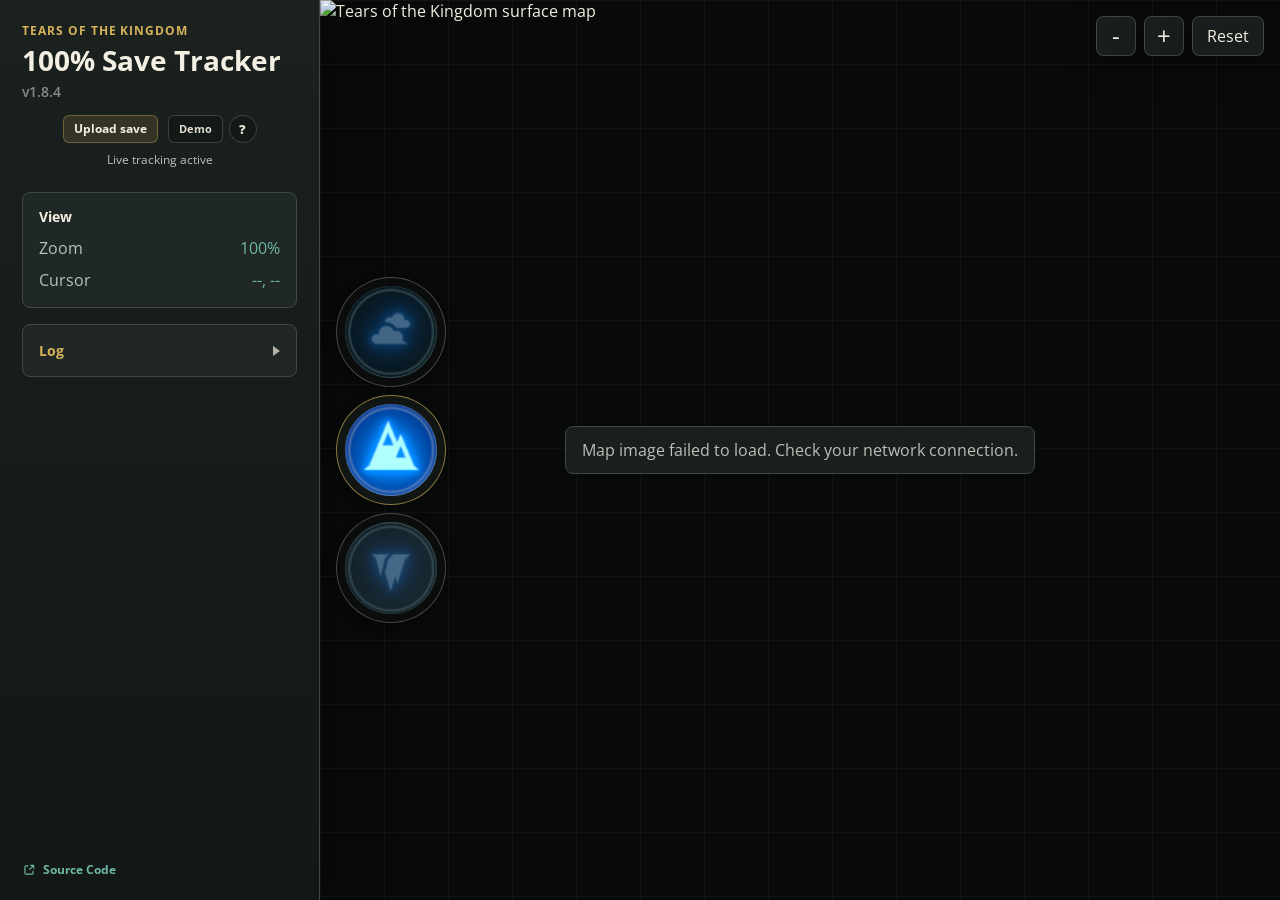
==== docs/index.html @ 4d9183f5 "improve visibility check (1.8.4)" ====
<!doctype html>
<html lang="en">
  <head>
    <meta charset="utf-8">
    <meta name="viewport" content="width=device-width, initial-scale=1">
    <title>100% Save Tracker</title>
    <link rel="icon" href="assets/zd-icons/korok.png">
    <link rel="stylesheet" href="styles.css">
    <script>
      // Optional: GitHub Pages / static mode can enable Python parsing in-browser via Pyodide.
      // You can force-enable with ?pyodide=1
      window.TOTK_USE_PYODIDE = new URLSearchParams(location.search).has("pyodide")
        || location.protocol === "file:"
        || location.hostname.endsWith("github.io");
    </script>
  </head>
  <body>
    <main class="app">
      <aside class="sidebar" aria-label="Map tools">
        <button id="sidebarClose" class="sidebar-close" type="button" aria-label="Close menu" title="Close" hidden aria-hidden="true">
          <span class="sidebar-close-icon" aria-hidden="true"></span>
        </button>
        <div class="brand">
          <p class="eyebrow">Tears of the Kingdom</p>
          <h1>100% Save Tracker</h1>
          <h2>v1.8.4</h2>
          <div class="save-upload">
            <input id="manualSaveInput" type="file" accept=".sav,application/octet-stream">
            <label class="upload-button" for="manualSaveInput">Upload save</label>
            <div class="demo-actions">
              <button id="demoSaveButton" class="demo-button" type="button">Demo</button>
              <button class="demo-help-button" type="button" popovertarget="demoHelp" aria-label="About this tracker" title="About this tracker">?</button>
            </div>
            <div id="demoHelp" class="demo-help-popover" popover>
              <strong>100% Save Tracker</strong>
              <p>Upload a Legend of Zelda: Tears of the Kingdom save file (or try a demo save) to see what's left for 100% including location and much more. This website tracks more than solely what the in-game map tracks</p>
              <div class="demo-help-actions">
                <div class="demo-help-links">
                  <a href="https://github.com/master3243/TOTK-100-live-map" target="_blank" rel="noopener noreferrer">Source Code</a>
                  <a href="https://github.com/master3243/TOTK-100-live-map/issues" target="_blank" rel="noopener noreferrer">Report a problem</a>
                </div>
                <button type="button" popovertarget="demoHelp" popovertargetaction="hide">Close</button>
              </div>
            </div>
            <div id="manualSaveStatus" class="save-upload-status" aria-live="polite">Live tracking active</div>
          </div>
        </div>

        <section class="panel stats" aria-label="Map status">
          <h2>View</h2>
          <dl>
            <div>
              <dt>Zoom</dt>
              <dd id="zoomValue">100%</dd>
            </div>
            <div>
              <dt>Cursor</dt>
              <dd id="cursorValue">--, --</dd>
            </div>
          </dl>
        </section>

        <section class="panel stats live-save-panel" aria-label="Save status">
          <h2>Live Save</h2>
          <dl id="liveSaveList">
            <div data-live-row="status" data-live-pinned="true">
              <dt>Status</dt>
              <dd id="saveStatus">Waiting</dd>
            </div>
            <div data-live-row="version" data-live-pinned="true">
              <dt>Version</dt>
              <dd id="saveVersion">--</dd>
            </div>
            <div data-live-row="quests-main">
              <dt>Main Quests</dt>
              <dd id="questsMainSummary" class="hover-stat" tabindex="0">-- / --</dd>
            </div>
            <div data-live-row="quests-adventure">
              <dt>Side Adventures</dt>
              <dd id="questsAdventureSummary" class="hover-stat" tabindex="0">-- / --</dd>
            </div>
            <div data-live-row="quests-side">
              <dt>Side Quests</dt>
              <dd id="questsSideSummary" class="hover-stat" tabindex="0">-- / --</dd>
            </div>
            <div data-live-row="quests-shrine">
              <dt>Shrine Quests</dt>
              <dd id="questsShrineSummary" class="hover-stat" tabindex="0">-- / --</dd>
            </div>
            <div data-live-row="memories">
              <dt>Memories</dt>
              <dd id="memoriesSummary" class="hover-stat" tabindex="0">-- / --</dd>
            </div>
            <div data-live-row="character-profiles">
              <dt>Character Profiles</dt>
              <dd id="characterProfilesSummary" class="hover-stat" tabindex="0">-- / --</dd>
            </div>
            <div data-live-row="life">
              <dt>Life</dt>
              <dd id="lifeSummary" class="hover-stat" tabindex="0">--</dd>
            </div>
            <div data-live-row="stamina">
              <dt>Stamina</dt>
              <dd id="staminaSummary" class="hover-stat" tabindex="0">--</dd>
            </div>
            <div data-live-row="battery">
              <dt>Battery</dt>
              <dd id="batterySummary" class="hover-stat" tabindex="0">--</dd>
            </div>
            <div data-live-row="completionist">
              <dt>Completionist</dt>
              <dd id="completionistSummary" class="hover-stat" tabindex="0">-- / --</dd>
            </div>
            <div data-live-row="seeds">
              <dt>Seeds</dt>
              <dd id="seedCount">-- / --</dd>
            </div>
            <div data-live-row="koroks">
              <dt>Koroks</dt>
              <dd id="locationCount">-- / --</dd>
            </div>
            <div data-live-row="armor">
              <dt>Armor</dt>
              <dd id="armorInventorySummary" class="hover-stat" tabindex="0">-- / --</dd>
            </div>
            <div data-live-row="armor-upgraded">
              <dt>Armor (★★★★)</dt>
              <dd id="armorUpgradedSummary" class="hover-stat" tabindex="0">-- / --</dd>
            </div>
            <div data-live-row="compendium">
              <dt>Compendium</dt>
              <dd id="compendiumSummary" class="hover-stat" tabindex="0">-- / --</dd>
            </div>
            <div data-live-row="pristine-weapons">
              <dt>Pristine Weapons</dt>
              <dd id="pristineWeaponsSummary" class="hover-stat" tabindex="0">-- / --</dd>
            </div>
            <div data-live-row="recipes">
              <dt>Recipes</dt>
              <dd id="recipesSummary" class="hover-stat" tabindex="0">--</dd>
            </div>
            <div data-live-row="fabrics">
              <dt>Fabrics</dt>
              <dd id="fabricsSummary" class="hover-stat" tabindex="0">-- / --</dd>
            </div>
            <div data-live-row="fabrics-amiibo">
              <dt>Fabrics (Amiibo)</dt>
              <dd id="fabricsAmiiboSummary" class="hover-stat" tabindex="0">-- / --</dd>
            </div>
            <div data-live-row="key-items">
              <dt>Key Items</dt>
              <dd id="keyItemsSummary" class="hover-stat" tabindex="0">-- / --</dd>
            </div>
            <div data-live-row="materials">
              <dt>Materials</dt>
              <dd id="materialsSummary" class="hover-stat" tabindex="0">-- / --</dd>
            </div>
            <div data-live-row="zonai-devices">
              <dt>Zonai Devices</dt>
              <dd id="zonaiDevicesSummary" class="hover-stat" tabindex="0">-- / --</dd>
            </div>
          </dl>
          <div id="liveSaveCompletedToggleRow" class="live-save-completed-toggle-row" hidden>
            <button id="liveSaveCompletedToggle" class="live-save-completed-toggle" type="button" aria-expanded="false">Show completed</button>
          </div>
        </section>

        <section class="panel overlay-panel" aria-label="Overlay options">
          <h2>Overlays</h2>
          <div class="overlay-groups">
            <details class="overlay-group">
              <summary class="group-title">
                <input id="groupPlayer" class="group-toggle" type="checkbox" checked>
                <span>Player</span>
              </summary>
              <div class="check-list">
                <label>
                  <input id="showPlayerLocation" type="checkbox" checked>
                  <span>Current Location</span>
                  <button id="viewPlayer" class="mini-button" type="button" disabled>View</button>
                </label>
                <label>
                  <input id="showPlayerGuide" type="checkbox" checked>
                  <span>Show nearest arrow</span>
                </label>
                <label>
                  <input id="playerAutoPan" type="checkbox" checked>
                  <span>Pan to latest</span>
                </label>
              </div>
            </details>

            <details id="markersMenu" class="overlay-group markers-menu">
              <summary class="group-title">
                <input id="groupCompletion" class="group-toggle" type="checkbox" checked>
                <span>Markers</span>
                <span class="count-badge completion-total-badge" id="completionTotalSummary">-- / --</span>
                <button id="completionEyesToggle" class="show-obtained-toggle group-eye-toggle" type="button" aria-label="Show obtained completion items" aria-pressed="false" title="Show obtained"></button>
              </summary>
              <div class="check-list completion-list">
                <label>
                  <input id="completion-towers" type="checkbox" checked>
                  <span>Towers</span>
                  <span class="count-badge" id="completionCount-towers">0</span>
                </label>
                <label>
                  <input id="completion-shrines" type="checkbox" checked>
                  <span>Shrines</span>
                  <span class="count-badge" id="completionCount-shrines">0</span>
                </label>
                <label>
                  <input id="completion-shrine_chests" type="checkbox" checked>
                  <span>Shrine Chests</span>
                  <span class="count-badge" id="completionCount-shrine_chests">0</span>
                </label>
                <label>
                  <input id="completion-lightroots" type="checkbox" checked>
                  <span>Lightroots</span>
                  <span class="count-badge" id="completionCount-lightroots">0</span>
                </label>
                <label>
                  <input id="completion-caves" type="checkbox" checked>
                  <span>Caves</span>
                  <span class="count-badge" id="completionCount-caves">0</span>
                </label>
                <label>
                  <input id="completion-bubbulfrogs" type="checkbox" checked>
                  <span>Bubbulfrogs</span>
                  <span class="count-badge" id="completionCount-bubbulfrogs">0</span>
                </label>
                <label>
                  <input id="completion-wells" type="checkbox" checked>
                  <span>Wells</span>
                  <span class="count-badge" id="completionCount-wells">0</span>
                </label>
                <label>
                  <input id="completion-chasms" type="checkbox" checked>
                  <span>Chasms</span>
                  <span class="count-badge" id="completionCount-chasms">0</span>
                </label>
                <label>
                  <input id="completion-koroks" type="checkbox" checked>
                  <span>Koroks</span>
                  <span class="count-badge" id="completionCount-koroks">0</span>
                </label>
                <label>
                  <input id="completion-hudson_sign" type="checkbox" checked>
                  <span>Hudson Sign</span>
                  <span class="count-badge" id="completionCount-hudson_sign">0</span>
                </label>
                <label>
                  <input id="completion-hinox" type="checkbox" checked>
                  <span>Hinox</span>
                  <span class="count-badge" id="completionCount-hinox">0</span>
                </label>
                <label>
                  <input id="completion-stone_talus" type="checkbox" checked>
                  <span>Stone Talus</span>
                  <span class="count-badge" id="completionCount-stone_talus">0</span>
                </label>
                <label>
                  <input id="completion-molduga" type="checkbox" checked>
                  <span>Molduga</span>
                  <span class="count-badge" id="completionCount-molduga">0</span>
                </label>
                <label>
                  <input id="completion-flux_construct" type="checkbox" checked>
                  <span>Flux Constructs</span>
                  <span class="count-badge" id="completionCount-flux_construct">0</span>
                </label>
                <label>
                  <input id="completion-frox" type="checkbox" checked>
                  <span>Frox</span>
                  <span class="count-badge" id="completionCount-frox">0</span>
                </label>
                <label>
                  <input id="completion-gleeok" type="checkbox" checked>
                  <span>Gleeok</span>
                  <span class="count-badge" id="completionCount-gleeok">0</span>
                </label>
                <label>
                  <input id="completion-dungeon_bosses" type="checkbox" checked>
                  <span>Dungeon Boss</span>
                  <span class="count-badge" id="completionCount-dungeon_bosses">0</span>
                </label>
                <label>
                  <input id="completion-yiga_schematic" type="checkbox" checked>
                  <span>Yiga Schematic</span>
                  <span class="count-badge" id="completionCount-yiga_schematic">0</span>
                </label>
                <label>
                  <input id="completion-old_map" type="checkbox" checked>
                  <span>Old Map</span>
                  <span class="count-badge" id="completionCount-old_map">0</span>
                </label>
                <label>
                  <input id="completion-armor" type="checkbox" checked>
                  <span>Armor</span>
                  <span class="count-badge" id="completionCount-armor">0</span>
                </label>
                <label>
                  <input id="completion-sage_will" type="checkbox" checked>
                  <span>Sage's Will</span>
                  <span class="count-badge" id="completionCount-sage_will">0</span>
                </label>
                <label>
                  <input id="completion-schema_stone" type="checkbox" checked>
                  <span>Schema Stones</span>
                  <span class="count-badge" id="completionCount-schema_stone">0</span>
                </label>
                <label>
                  <input id="completion-general_locations" type="checkbox" checked>
                  <span>General Locations</span>
                  <span class="count-badge" id="completionCount-general_locations">0</span>
                </label>
              </div>
            </details>
          </div>
        </section>

        <details class="panel log-panel">
          <summary>Log</summary>
          <div id="logEntries" class="log-entries" aria-live="polite"></div>
        </details>
        <a class="project-link sidebar-source-link" href="https://github.com/master3243/TOTK-100-live-map" target="_blank" rel="noopener noreferrer" aria-label="Open TOTK 100 live map source code">
          <svg class="project-link-icon" aria-hidden="true" viewBox="0 0 24 24" focusable="false">
            <path d="M10.0002 5H8.2002C7.08009 5 6.51962 5 6.0918 5.21799C5.71547 5.40973 5.40973 5.71547 5.21799 6.0918C5 6.51962 5 7.08009 5 8.2002V15.8002C5 16.9203 5 17.4801 5.21799 17.9079C5.40973 18.2842 5.71547 18.5905 6.0918 18.7822C6.5192 19 7.07899 19 8.19691 19H15.8031C16.921 19 17.48 19 17.9074 18.7822C18.2837 18.5905 18.5905 18.2839 18.7822 17.9076C19 17.4802 19 16.921 19 15.8031V14M20 9V4M20 4H15M20 4L13 11" />
          </svg>
          <span>Source Code</span>
        </a>
      </aside>

      <section class="map-shell" aria-label="Interactive TOTK map">
        <div class="map-hud-corner">
          <button id="sidebarToggle" class="sidebar-toggle" type="button" aria-label="Open menu" title="Menu">
            <span class="sidebar-toggle-icon" aria-hidden="true"></span>
          </button>
          <div id="nearestCoords" class="nearest-coords-hud" hidden aria-hidden="true"></div>
        </div>
        <div id="sidebarBackdrop" class="sidebar-backdrop" hidden aria-hidden="true"></div>
        <div class="layer-stack" role="group" aria-label="Choose map layer">
          <button class="layer-button layer-sky" type="button" data-layer="sky" aria-label="Sky map" title="Sky"></button>
          <button class="layer-button layer-surface active" type="button" data-layer="surface" aria-label="Surface map" title="Surface"></button>
          <button class="layer-button layer-depths" type="button" data-layer="depths" aria-label="Depths map" title="Depths"></button>
        </div>

        <div class="toolbar" aria-label="Map controls">
          <button class="icon-button" id="zoomOut" type="button" aria-label="Zoom out" title="Zoom out">-</button>
          <button class="icon-button" id="zoomIn" type="button" aria-label="Zoom in" title="Zoom in">+</button>
          <button class="control-button" id="resetView" type="button">Reset</button>
        </div>

        <div id="mapViewport" class="map-viewport" tabindex="0" aria-label="Pan and zoom map">
          <img id="mapImage" alt="Tears of the Kingdom surface map" draggable="false">
          <div id="guideLayer" class="guide-layer" aria-hidden="true"></div>
          <div id="markerLayer" class="marker-layer" aria-hidden="true"></div>
          <div id="mapTooltip" class="map-tooltip" role="tooltip" hidden></div>
          <div id="statTooltip" class="map-tooltip stat-tooltip" role="tooltip" hidden></div>
          <div id="loadingState" class="loading-state">Loading map...</div>
        </div>
      </section>
    </main>

    <div id="saveDropLayer" class="save-drop-layer" hidden aria-hidden="true">
      <div class="save-drop-inner">
        <p class="save-drop-title">Drop save file</p>
        <p class="save-drop-hint">Release to load (e.g. progress.sav)</p>
      </div>
    </div>

    <div id="demoModal" class="modal-backdrop" hidden aria-hidden="true">
      <div class="modal" role="dialog" aria-modal="true" aria-labelledby="demoModalTitle">
        <div class="modal-title" id="demoModalTitle">Load demo save</div>
        <div class="modal-body">
          <div class="demo-save-options" aria-label="Demo save file">
            <label class="demo-save-choice">
              <input type="radio" name="demoSave" value="beginner" data-src="assets/beginner.sav" data-filename="beginner.sav" data-label="Beginner Save">
              <span>Beginner</span>
            </label>
            <label class="demo-save-choice">
              <input type="radio" name="demoSave" value="endgame" data-src="assets/mypause.sav" data-filename="mypause.sav" data-label="Endgame Save (~70%)" checked>
              <span>Endgame Save (~70%)</span>
            </label>
          </div>
          <details class="demo-more">
            <summary>Show more demos</summary>
            <div class="demo-more-list">
              <div class="demo-save-row">
                <label class="demo-save-row-button">
                  <input type="radio" name="demoSave" value="100-1" data-src="assets/100-1.sav" data-filename="100-1.sav" data-label="100-1 Save">
                  <span class="demo-row-title">100-1.sav</span>
                  <span class="demo-row-meta">ShadowOne333 - Jun 27 2023</span>
                  <span class="demo-row-description">Missing 11 icons, 2 materials, 24 pristine weapons.</span>
                </label>
                <a href="https://gbatemp.net/download/the-legend-of-zelda-tears-of-the-kingdom-100-save-file.38083/" target="_blank" rel="noopener noreferrer">Source</a>
              </div>
              <div class="demo-save-row">
                <label class="demo-save-row-button">
                  <input type="radio" name="demoSave" value="100-2" data-src="assets/100-2.sav" data-filename="100-2.sav" data-label="100-2 Save">
                  <span class="demo-row-title">100-2.sav</span>
                  <span class="demo-row-meta">Dominic-Dom - Jun 2 2023</span>
                  <span class="demo-row-description">Missing many armor, 2 icons, 25 pristine weapons, 1 material, 1 key item (korok seeds).</span>
                </label>
                <a href="https://github.com/Dominic-Dom/Zelda-Tears-Of-The-Kingdom-100-Percent-Save" target="_blank" rel="noopener noreferrer">Source</a>
              </div>
              <div class="demo-save-row">
                <label class="demo-save-row-button">
                  <input type="radio" name="demoSave" value="100-3" data-src="assets/100-3.sav" data-filename="100-3.sav" data-label="100-3 Save">
                  <span class="demo-row-title">100-3.sav</span>
                  <span class="demo-row-meta">Either_Try2953 - Apr 21 2025</span>
                  <span class="demo-row-description">Missing 2 materials, 3 pristine weapons.</span>
                </label>
                <a href="https://www.reddit.com/r/yuzu/comments/1k46ke4/zelda_botw_and_totk_100_save_literally_everything/" target="_blank" rel="noopener noreferrer">Source</a>
              </div>
              <div class="demo-save-row">
                <label class="demo-save-row-button">
                  <input type="radio" name="demoSave" value="100-4" data-src="assets/100-4.sav" data-filename="100-4.sav" data-label="100-4 Save">
                  <span class="demo-row-title">100-4.sav</span>
                  <span class="demo-row-meta">SonicMaster 2022 - Aug 16 2023</span>
                  <span class="demo-row-description">Missing 2 materials, 14 pristine weapons, 1 armor, 1 fabric.</span>
                </label>
                <a href="https://www.youtube.com/watch?v=VmaX9AQlam8" target="_blank" rel="noopener noreferrer">Source</a>
              </div>
              <div class="demo-save-row">
                <label class="demo-save-row-button">
                  <input type="radio" name="demoSave" value="100-5" data-src="assets/100-5.sav" data-filename="100-5.sav" data-label="100-5 Save">
                  <span class="demo-row-title">100-5.sav</span>
                  <span class="demo-row-meta">Kiyako - May 13 2024</span>
                  <span class="demo-row-description">Missing 2 icons, 27 pristine weapons, 1 key item (korok seeds).</span>
                </label>
                <a href="https://gamebanana.com/mods/513432" target="_blank" rel="noopener noreferrer">Source</a>
              </div>
              <div class="demo-save-row">
                <label class="demo-save-row-button">
                  <input type="radio" name="demoSave" value="beginner-2" data-src="assets/beginner-2.sav" data-filename="beginner-2.sav" data-label="Beginner 2 Save">
                  <span class="demo-row-title">beginner-2.sav</span>
                  <span class="demo-row-meta">SenseiDakara - May 20 2023</span>
                  <span class="demo-row-description">Super map and max life/stamina, but little else.</span>
                </label>
                <a href="https://www.nexusmods.com/legendofzeldatearsofthekingdom/mods/7" target="_blank" rel="noopener noreferrer">Source</a>
              </div>
              <div class="demo-save-row">
                <label class="demo-save-row-button">
                  <input type="radio" name="demoSave" value="hacked-1" data-src="assets/hacked-1.sav" data-filename="hacked-1.sav" data-label="Hacked Save">
                  <span class="demo-row-title">hacked-1.sav</span>
                  <span class="demo-row-meta">totkguy - May 29 2023</span>
                  <span class="demo-row-description">Hacked; all shrines/map, max life/stamina/fabrics, little else.</span>
                </label>
                <a href="https://gbatemp.net/threads/totk-pretty-much-100-savefile-noone-has-really-uploaded-one-so-thought-i-would.633684/" target="_blank" rel="noopener noreferrer">Source</a>
              </div>
            </div>
          </details>
        </div>
        <div class="modal-actions">
          <button id="demoModalConfirm" class="upload-button" type="button">Load demo</button>
          <button id="demoModalCancel" class="control-button" type="button">Cancel</button>
        </div>
      </div>
    </div>

    <div id="saveLoadingOverlay" class="save-loading-overlay" hidden aria-hidden="true">
      <div class="save-loading-card" role="status" aria-live="polite">Loading</div>
    </div>

    <script src="frontend/dom.js"></script>
    <script src="frontend/state.js"></script>
    <script src="frontend/save-client.js"></script>
    <script src="frontend/log-client.js"></script>
    <script src="frontend/tooltip-utils.js"></script>
    <script src="frontend/core.js"></script>
    <script src="frontend/tooltip-content.js"></script>
    <script src="frontend/tooltip-controller.js"></script>
    <script src="frontend/ui-shell.js"></script>
    <script src="frontend/map-renderer.js"></script>
    <script src="frontend/summary.js"></script>
    <script src="frontend/save-flow.js"></script>
    <script src="frontend/save-events.js"></script>
    <script src="frontend/app.js"></script>
  </body>
</html>
---- docs/styles.css ----
@import url("https://fonts.googleapis.com/css2?family=Open+Sans:wght@400;600;700&display=swap");

:root {
  --bg: #101312;
  --panel: #1b211f;
  --panel-2: #232b28;
  --line: #3c4944;
  --text: #f3efe2;
  --muted: #b9c1b8;
  --accent: #d7b35a;
  --accent-2: #6db7a7;
  --shadow: 0 18px 60px rgba(0, 0, 0, 0.38);
  --svg-icon-filter: invert(90%) sepia(51%) saturate(731%) hue-rotate(359deg) brightness(89%) contrast(104%)
    drop-shadow(-1px -1px 0px #000000)
    drop-shadow(1px -1px 0px #000000)
    drop-shadow(1px 1px 0px #000000)
    drop-shadow(-1px 1px 0px #000000);
}

* {
  box-sizing: border-box;
}

html,
body {
  height: 100%;
}

body {
  margin: 0;
  overflow: hidden;
  background: var(--bg);
  color: var(--text);
  font-family: "Open Sans", sans-serif;
}

body.materials-body {
  --materials-sticky-header-height: 218px;
  overflow: auto;
}

.no-save-loaded .live-save-panel,
.no-save-loaded .overlay-panel {
  display: none;
}

button {
  border: 0;
  color: inherit;
  font: inherit;
}

.app {
  display: grid;
  grid-template-columns: 320px minmax(0, 1fr);
  height: 100vh;
  min-height: 540px;
}

.sidebar {
  display: flex;
  flex-direction: column;
  gap: 16px;
  padding: 22px;
  overflow: auto;
  border-right: 1px solid var(--line);
  background: linear-gradient(180deg, #1a211f 0%, #131715 100%);
  box-shadow: var(--shadow);
  z-index: 2;
}

.sidebar-close {
  display: none;
}

.brand {
  padding-bottom: 8px;
}

.eyebrow {
  margin: 0 0 6px;
  color: var(--accent);
  font-size: 12px;
  font-weight: 700;
  letter-spacing: 0.08em;
  text-transform: uppercase;
}

h1,
h2,
p {
  margin: 0;
}

h1 {
  font-size: 28px;
  line-height: 1.1;
}

.brand h2 {
  margin-top: 8px;
  color: rgba(185, 193, 184, 0.68);
  font-weight: 600;
}

h2 {
  margin-bottom: 12px;
  font-size: 14px;
  line-height: 1.2;
}

.project-link {
  display: inline-flex;
  align-items: center;
  gap: 7px;
  color: var(--accent-2);
  font-size: 12px;
  font-weight: 700;
  text-decoration: none;
}

.project-link:hover {
  color: var(--accent);
}

.project-link-icon {
  width: 14px;
  height: 14px;
  fill: none;
  stroke: currentColor;
  stroke-width: 2;
  stroke-linecap: round;
  stroke-linejoin: round;
}

.sidebar-source-link {
  align-self: flex-start;
  margin-top: auto;
}

.panel {
  padding: 16px;
  border: 1px solid var(--line);
  border-radius: 8px;
  background: rgba(35, 43, 40, 0.78);
}

.overlay-groups {
  display: grid;
  gap: 14px;
}

.overlay-group {
  display: grid;
  gap: 9px;
}

.group-title {
  display: flex;
  align-items: center;
  gap: 6px;
  color: var(--accent);
  cursor: pointer;
  font-size: 12px;
  font-weight: 700;
  letter-spacing: 0.08em;
  text-transform: uppercase;
}

.overlay-group > summary.group-title {
  list-style: none;
}

.overlay-group > summary.group-title::-webkit-details-marker {
  display: none;
}

.overlay-group > summary.group-title::before {
  content: "";
  width: 0;
  height: 0;
  border-left: 6px solid rgba(243, 239, 226, 0.7);
  border-top: 4px solid transparent;
  border-bottom: 4px solid transparent;
  transform: rotate(0deg);
  transition: transform 160ms ease, border-left-color 160ms ease;
  margin-left: 2px;
  margin-right: 6px;
  flex: 0 0 auto;
  order: 1;
}

.overlay-group[open] > summary.group-title::before {
  transform: rotate(90deg);
  border-left-color: rgba(215, 179, 90, 0.95);
}

.markers-menu.menu-glow {
  animation: markers-menu-glow 1200ms ease-out;
}

@keyframes markers-menu-glow {
  0%,
  100% {
    filter: none;
  }

  18% {
    filter: drop-shadow(0 0 12px rgba(251, 204, 74, 0.78));
  }

  45% {
    filter: drop-shadow(0 0 18px rgba(91, 217, 151, 0.72));
  }
}

.group-title .group-toggle {
  order: 0;
}

.group-title > span:not(.count-badge) {
  flex: 1;
  order: 2;
}

.group-title > .count-badge {
  flex: 0 0 auto;
  order: 3;
}

.group-title > button {
  order: 4;
}

.group-toggle {
  width: 15px;
  height: 15px;
  margin: 0;
  accent-color: var(--accent);
}

.overlay-group .check-list {
  margin-top: 9px;
}

.overlay-group:not([open]) .group-eye-toggle {
  display: none;
}

.overlay-panel {
  padding-right: 4px;
}

.markers-menu .check-list label {
  font-size: 13px;
}

.markers-menu .check-list label span:first-of-type {
  flex: 1 1 68%;
  min-width: 0;
}

.markers-menu .check-list label .count-badge {
  flex: 0 0 auto;
  min-width: 80px;
  text-align: center;
}

.markers-menu .check-list label .show-obtained-toggle {
  flex: 0 0 auto;
}

.markers-menu .completion-list .count-badge {
  font-size: 10px;
}

.check-list {
  display: grid;
  gap: 10px;
}

.check-list label {
  display: flex;
  align-items: center;
  gap: 4px;
  color: var(--muted);
  font-size: 14px;
  line-height: 1.25;
}

.check-list label span {
  flex: 1;
}

.check-list input {
  width: 16px;
  height: 16px;
  accent-color: var(--accent);
}

.mini-button {
  min-width: 46px;
  height: 24px;
  padding: 0 8px;
  border: 1px solid rgba(243, 239, 226, 0.2);
  border-radius: 6px;
  background: rgba(18, 23, 21, 0.92);
  color: var(--text);
  cursor: pointer;
  font-size: 12px;
}

.mini-button:disabled {
  cursor: default;
  opacity: 0.42;
}

.brand .save-upload {
  margin-top: 14px;
}

.save-upload {
  display: grid;
  grid-template-columns: auto auto;
  gap: 8px 10px;
  align-items: center;
  justify-content: center;
  margin-top: 0;
}

.awaiting-manual-save .save-upload {
  position: relative;
  padding: 10px 10px 12px;
  margin: -10px -10px 0;
  border-radius: 12px;
}

.awaiting-manual-save .save-upload::before {
  content: "";
  position: absolute;
  inset: 0;
  border-radius: 12px;
  pointer-events: none;
  box-shadow:
    0 0 0 1px rgba(215, 179, 90, 0.28),
    0 0 22px rgba(215, 179, 90, 0.26),
    0 0 46px rgba(215, 179, 90, 0.18);
  animation: manualSaveGlow 1.9s ease-in-out infinite;
}

@keyframes manualSaveGlow {
  0% { opacity: 0.55; }
  50% { opacity: 1; }
  100% { opacity: 0.55; }
}

.save-upload input[type="file"] {
  position: absolute;
  width: 1px;
  height: 1px;
  overflow: hidden;
  clip: rect(0 0 0 0);
  white-space: nowrap;
}

.upload-button {
  display: inline-flex;
  align-items: center;
  justify-content: center;
  min-height: 28px;
  padding: 0 10px;
  border: 1px solid rgba(215, 179, 90, 0.36);
  border-radius: 6px;
  background: rgba(215, 179, 90, 0.14);
  color: var(--text);
  cursor: pointer;
  font-size: 12px;
  font-weight: 700;
}

.upload-button:hover {
  border-color: rgba(215, 179, 90, 0.55);
  background: rgba(215, 179, 90, 0.2);
}

.save-upload-status {
  grid-column: 1 / -1;
  min-width: 0;
  text-align: center;
  color: var(--muted);
  font-size: 12px;
  overflow-wrap: anywhere;
}

.save-loading .save-upload-status::before {
  content: "";
  display: inline-block;
  width: 10px;
  height: 10px;
  margin-right: 8px;
  border-radius: 50%;
  border: 2px solid rgba(243, 239, 226, 0.28);
  border-top-color: rgba(215, 179, 90, 0.95);
  vertical-align: -1px;
  animation: spin 0.9s linear infinite;
}

@keyframes spin {
  to { transform: rotate(360deg); }
}

.save-loading .upload-button,
.save-loading .demo-button {
  opacity: 0.65;
  cursor: default;
  pointer-events: none;
}

.save-loading-overlay {
  position: fixed;
  inset: 0;
  z-index: 140000;
  display: none;
  place-items: center;
  background: rgba(10, 12, 11, 0.35);
  backdrop-filter: blur(1.5px);
}

.save-loading .save-loading-overlay {
  display: grid;
}

.save-loading-overlay[hidden] {
  display: none !important;
}

.save-loading-card {
  padding: 14px 18px;
  border-radius: 12px;
  border: 1px solid rgba(215, 179, 90, 0.28);
  background: rgba(18, 23, 21, 0.88);
  box-shadow:
    0 0 0 1px rgba(0, 0, 0, 0.65),
    0 14px 46px rgba(0, 0, 0, 0.35),
    0 0 22px rgba(215, 179, 90, 0.18);
  color: rgba(243, 239, 226, 0.95);
  font-size: 14px;
  font-weight: 700;
  letter-spacing: 0.08em;
  text-transform: uppercase;
}

.demo-button {
  display: inline-flex;
  align-items: center;
  justify-content: center;
  min-height: 28px;
  padding: 0 10px;
  width: fit-content;
  border: 1px solid rgba(243, 239, 226, 0.18);
  border-radius: 6px;
  background: rgba(18, 23, 21, 0.7);
  color: rgba(243, 239, 226, 0.92);
  cursor: pointer;
  font-size: 11px;
  font-weight: 700;
}

.demo-button:hover {
  border-color: rgba(243, 239, 226, 0.28);
  background: rgba(18, 23, 21, 0.82);
}

.demo-actions {
  display: inline-flex;
  align-items: center;
  gap: 6px;
}

.demo-help-button {
  display: inline-flex;
  align-items: center;
  justify-content: center;
  width: 28px;
  height: 28px;
  border: 1px solid rgba(243, 239, 226, 0.18);
  border-radius: 50%;
  background: rgba(18, 23, 21, 0.7);
  color: rgba(243, 239, 226, 0.92);
  cursor: help;
  font-size: 13px;
  font-weight: 800;
}

.demo-help-button:hover,
.demo-help-button:focus-visible {
  border-color: rgba(215, 179, 90, 0.48);
  background: rgba(215, 179, 90, 0.14);
  outline: none;
}

.demo-help-popover {
  max-width: min(340px, calc(100vw - 24px));
  padding: 12px 14px;
  border: 1px solid rgba(215, 179, 90, 0.32);
  border-radius: 8px;
  background: rgba(18, 23, 21, 0.96);
  box-shadow: 0 16px 44px rgba(0, 0, 0, 0.38);
  color: var(--text);
  font-size: 13px;
  line-height: 1.45;
}

.demo-help-popover::backdrop {
  background: rgba(0, 0, 0, 0.48);
}

.demo-help-popover strong {
  display: block;
  margin-bottom: 6px;
  color: var(--accent);
}

.demo-help-actions {
  display: flex;
  align-items: flex-end;
  justify-content: space-between;
  gap: 14px;
  margin-top: 14px;
  padding-top: 10px;
  border-top: 1px solid rgba(243, 239, 226, 0.1);
}

.demo-help-actions button {
  display: inline-flex;
  align-items: center;
  justify-content: center;
  min-height: 28px;
  padding: 0 10px;
  border: 1px solid rgba(243, 239, 226, 0.18);
  border-radius: 6px;
  background: rgba(10, 12, 11, 0.42);
  color: rgba(243, 239, 226, 0.92);
  cursor: pointer;
  font-size: 12px;
  font-weight: 700;
  text-decoration: none;
}

.demo-help-actions button:hover {
  border-color: rgba(215, 179, 90, 0.48);
  background: rgba(215, 179, 90, 0.14);
}

.demo-help-links {
  display: flex;
  flex-direction: column;
  gap: 5px;
  min-width: 0;
}

.demo-help-links a {
  width: fit-content;
  color: #79b8ff;
  font-size: 11px;
  font-weight: 700;
  line-height: 1.2;
  text-decoration: none;
}

.demo-help-links a:hover {
  color: #a8d1ff;
  text-decoration: underline;
}

/* Simple modal */
.modal-backdrop {
  position: fixed;
  inset: 0;
  z-index: 120000;
  display: grid;
  place-items: center;
  padding: 18px;
  background: rgba(0, 0, 0, 0.55);
}

.modal-backdrop[hidden] {
  display: none !important;
}

.modal {
  width: min(560px, 92vw);
  border-radius: 12px;
  border: 1px solid rgba(243, 239, 226, 0.16);
  background: #151c1a;
  box-shadow: 0 18px 60px rgba(0, 0, 0, 0.6);
  padding: 14px;
  -webkit-font-smoothing: auto;
  -moz-osx-font-smoothing: auto;
  text-rendering: geometricPrecision;
}

.modal-title {
  font-size: 16px;
  font-weight: 800;
  color: var(--accent);
  margin-bottom: 8px;
}

.modal-body {
  font-size: 13px;
  color: var(--text);
  line-height: 1.4;
}

.modal-body code {
  color: rgba(243, 239, 226, 0.92);
}

.demo-save-options {
  display: grid;
  grid-template-columns: repeat(2, minmax(0, 1fr));
  gap: 8px;
}

.demo-save-choice {
  min-height: 54px;
  display: grid;
  grid-template-columns: auto 1fr;
  align-items: center;
  gap: 8px;
  padding: 8px;
  border: 1px solid rgba(243, 239, 226, 0.14);
  border-radius: 8px;
  background: rgba(243, 239, 226, 0.04);
  color: rgba(243, 239, 226, 0.88);
  cursor: pointer;
}

.demo-save-choice:hover,
.demo-save-choice:focus-within,
.demo-save-choice:has(input:checked) {
  border-color: rgba(251, 204, 74, 0.72);
  background: rgba(251, 204, 74, 0.12);
  color: rgba(255, 248, 224, 0.98);
}

.demo-save-choice span {
  min-width: 0;
  font-size: 13px;
  font-weight: 800;
  line-height: 1.15;
}

.demo-save-choice input,
.demo-save-row-button input {
  margin: 0;
  accent-color: var(--accent);
}

.demo-more {
  margin-top: 10px;
}

.demo-more summary {
  cursor: pointer;
  color: rgba(251, 204, 74, 0.92);
  font-size: 12px;
  font-weight: 800;
}

.demo-more-list {
  margin-top: 8px;
  display: grid;
  gap: 6px;
  max-height: min(44vh, 360px);
  overflow: auto;
  padding-right: 2px;
}

.demo-save-row {
  display: grid;
  grid-template-columns: 1fr auto;
  gap: 8px;
  align-items: center;
  padding: 8px;
  border: 1px solid rgba(243, 239, 226, 0.12);
  border-radius: 8px;
  background: rgba(243, 239, 226, 0.035);
}

.demo-save-row:hover,
.demo-save-row:focus-within,
.demo-save-row:has(input:checked) {
  border-color: rgba(251, 204, 74, 0.72);
  background: rgba(251, 204, 74, 0.12);
}

.demo-save-row-button {
  min-width: 0;
  padding: 0;
  border: 0;
  background: transparent;
  color: rgba(243, 239, 226, 0.9);
  text-align: left;
  cursor: pointer;
  display: grid;
  grid-template-columns: auto 1fr;
  column-gap: 8px;
  align-items: start;
}

.demo-save-row-button:hover .demo-row-title,
.demo-save-row-button:focus-within .demo-row-title,
.demo-save-row-button:has(input:checked) .demo-row-title {
  color: var(--accent);
}

.demo-save-row-button .demo-row-title,
.demo-save-row-button .demo-row-meta,
.demo-save-row-button .demo-row-description {
  grid-column: 2;
}

.demo-row-title,
.demo-row-meta,
.demo-row-description {
  display: block;
}

.demo-row-title {
  font-size: 12px;
  font-weight: 800;
}

.demo-row-meta,
.demo-row-description {
  margin-top: 2px;
  font-size: 11px;
  line-height: 1.25;
  color: rgba(243, 239, 226, 0.68);
}

.demo-save-row a {
  color: rgba(251, 204, 74, 0.9);
  font-size: 11px;
  font-weight: 800;
  text-decoration: none;
}

.demo-save-row a:hover {
  text-decoration: underline;
}

.modal-actions {
  margin-top: 14px;
  display: flex;
  justify-content: center;
  gap: 10px;
}

.modal-actions .control-button,
.modal-actions .upload-button {
  height: 24px;
  line-height: 24px;
  min-height: 0;
  padding: 0 9px;
  font-size: 11px;
}

@media (max-width: 460px) {
  .demo-save-options {
    grid-template-columns: 1fr;
  }

  .demo-save-choice {
    min-height: 38px;
  }

  .demo-save-row {
    grid-template-columns: 1fr;
  }
}

body.save-drop-active {
  cursor: copy;
}

.save-drop-layer {
  position: fixed;
  inset: 0;
  z-index: 100000;
  display: grid;
  place-items: center;
  padding: 28px;
  box-sizing: border-box;
  background: rgba(6, 10, 9, 0.88);
  border: 4px dashed rgba(215, 179, 90, 0.85);
  margin: 16px;
  border-radius: 14px;
  box-shadow:
    inset 0 0 0 1px rgba(255, 255, 255, 0.06),
    0 0 0 9999px rgba(0, 0, 0, 0.45);
  color: var(--text);
  pointer-events: auto;
}

.save-drop-layer[hidden] {
  display: none !important;
}

.save-drop-inner {
  max-width: 420px;
  text-align: center;
}

.save-drop-title {
  margin: 0 0 8px;
  font-size: 22px;
  font-weight: 700;
  color: var(--accent);
  letter-spacing: 0.02em;
}

.save-drop-hint {
  margin: 0;
  font-size: 14px;
  color: var(--muted);
  line-height: 1.4;
}

.count-badge {
  min-width: 32px;
  padding: 2px 7px;
  border: 1px solid rgba(109, 183, 167, 0.34);
  border-radius: 999px;
  background: rgba(109, 183, 167, 0.12);
  color: var(--accent-2);
  font-size: 12px;
  font-variant-numeric: tabular-nums;
  font-weight: 700;
  line-height: 1.2;
  text-align: center;
}

.completion-list .count-badge {
  min-width: 0;
  white-space: nowrap;
  font-size: 11px;
  padding: 2px 6px;
}

.completion-list label .count-badge {
  margin-left: auto;
}

.completion-list label .show-obtained-toggle {
  margin-left: 2px;
}

.completion-total-badge {
  font-size: 11px;
  padding: 2px 8px;
  opacity: 0.95;
}

.group-title .completion-total-badge {
  margin-left: 0;
}

.completion-total-badge + .group-eye-toggle {
  margin-left: 0;
}

.show-obtained-toggle {
  position: relative;
  width: 22px;
  height: 20px;
  padding: 0;
  border: 1px solid rgba(243, 239, 226, 0.18);
  border-radius: 6px;
  background: rgba(18, 23, 21, 0.8);
  cursor: pointer;
  flex: 0 0 auto;
}

.show-obtained-toggle::before {
  content: "";
  position: absolute;
  left: 5px;
  top: 6px;
  width: 10px;
  height: 6px;
  border: 1.5px solid currentColor;
  border-radius: 50%;
  color: rgba(243, 239, 226, 0.72);
}

.show-obtained-toggle::after {
  content: "";
  position: absolute;
  left: 4px;
  top: 10px;
  width: 14px;
  height: 1.5px;
  border-radius: 999px;
  background: rgba(243, 239, 226, 0.82);
  transform: rotate(-38deg);
  transform-origin: center;
}

.show-obtained-toggle.active {
  border-color: rgba(109, 183, 167, 0.48);
  background: rgba(109, 183, 167, 0.16);
}

.show-obtained-toggle.active::after {
  display: none;
}

.show-obtained-toggle:disabled {
  cursor: default;
  opacity: 0.35;
}

.group-eye-toggle {
  margin-left: 8px;
  width: 24px;
  height: 22px;
  border-color: rgba(243, 239, 226, 0.22);
  background: rgba(18, 23, 21, 0.65);
}

.group-eye-toggle::before {
  left: 6px;
  top: 7px;
}

.group-eye-toggle::after {
  left: 5px;
  top: 11px;
}

.completion-list label.completion-row-complete {
  color: #8fdfaa;
}

.completion-list label.completion-row-complete .count-badge {
  border-color: rgba(120, 210, 150, 0.45);
  background: rgba(80, 160, 110, 0.18);
  color: #b8f0cc;
}

.completion-list label.completion-row-incomplete {
  color: #f0a0a0;
}

.completion-list label.completion-row-incomplete .count-badge {
  border-color: rgba(230, 120, 120, 0.45);
  background: rgba(200, 70, 70, 0.16);
  color: #ffc8c8;
}

.log-panel summary {
  color: var(--accent);
  cursor: pointer;
  font-size: 14px;
  font-weight: 700;
}

.log-panel > summary {
  display: flex;
  align-items: center;
  gap: 10px;
  list-style: none;
}

.log-panel > summary::-webkit-details-marker {
  display: none;
}

.log-panel > summary::after {
  content: "";
  width: 0;
  height: 0;
  border-left: 7px solid rgba(243, 239, 226, 0.7);
  border-top: 5px solid transparent;
  border-bottom: 5px solid transparent;
  transform: rotate(0deg);
  transition: transform 160ms ease, border-left-color 160ms ease;
  margin-left: auto;
  flex: 0 0 auto;
}

.log-panel[open] > summary::after {
  transform: rotate(90deg);
  border-left-color: rgba(215, 179, 90, 0.95);
}

.log-entries {
  display: grid;
  gap: 7px;
  max-height: 220px;
  margin-top: 12px;
  overflow: auto;
  color: var(--muted);
  font-size: 12px;
  line-height: 1.35;
}

.log-entry {
  display: grid;
  grid-template-columns: 58px minmax(0, 1fr);
  gap: 8px;
  padding-bottom: 7px;
  border-bottom: 1px solid rgba(185, 193, 184, 0.14);
}

.log-time {
  color: var(--accent-2);
  font-variant-numeric: tabular-nums;
}

.stats dl {
  display: grid;
  gap: 10px;
  margin: 0;
}

.stats div {
  position: relative;
  display: flex;
  justify-content: space-between;
  gap: 12px;
}

.stats dt {
  color: var(--muted);
}

.stats dd {
  margin: 0;
  color: var(--accent-2);
  font-variant-numeric: tabular-nums;
}

.stats dd.hover-stat {
  cursor: help;
  text-decoration: underline dotted color-mix(in srgb, var(--accent-2) 60%, transparent);
  text-underline-offset: 3px;
}

.stats dd.hover-stat.stat-link {
  cursor: pointer;
  text-decoration-style: solid;
}

.stats dd.hover-stat.stat-danger {
  color: #ff8a8a;
  font-weight: 800;
}

.stats dd.hover-stat.tooltip-pinned-owner {
  color: var(--accent);
  text-decoration-style: solid;
}

.stats dd.hover-stat.tooltip-pinned-owner::after {
  content: none;
}

.live-save-panel dl {
  gap: 8px;
}

.live-save-panel [data-live-row] {
  min-height: 20px;
}

.live-save-completed-toggle-row {
  display: block !important;
}

.live-save-completed-toggle-row[hidden] {
  display: none !important;
}

.live-save-panel .live-save-row-complete {
  padding-left: 10px;
  opacity: 0.9;
}

.live-save-panel .live-save-row-collapsed {
  display: none !important;
}

.live-save-panel .live-save-row-complete::before {
  content: "";
  position: absolute;
  left: 0;
  top: 3px;
  bottom: 3px;
  width: 4px;
  border-radius: 999px;
  background:
    radial-gradient(circle at 30% 25%, rgba(255, 242, 172, 0.95) 0 1px, transparent 1.4px),
    radial-gradient(circle at 62% 58%, rgba(122, 236, 196, 0.8) 0 1px, transparent 1.5px),
    linear-gradient(180deg, rgba(251, 204, 74, 0.95), rgba(108, 235, 190, 0.68));
  box-shadow: 0 0 8px rgba(251, 204, 74, 0.28);
}

.live-save-panel .live-save-row-complete dt,
.live-save-panel .live-save-row-complete dd {
  color: rgba(209, 236, 209, 0.82);
}

.live-save-panel .live-save-row-action {
  cursor: pointer;
  border-radius: 6px;
}

.live-save-panel .live-save-row-action dd::after {
  content: "";
  display: inline-block;
  width: 15px;
  height: 15px;
  margin-left: 6px;
  background: currentColor;
  color: var(--accent-2);
  -webkit-mask: url("data:image/svg+xml,%3Csvg viewBox='0 0 24 24' xmlns='http://www.w3.org/2000/svg'%3E%3Cpath d='M10.0002 5H8.2002C7.08009 5 6.51962 5 6.0918 5.21799C5.71547 5.40973 5.40973 5.71547 5.21799 6.0918C5 6.51962 5 7.08009 5 8.2002V15.8002C5 16.9203 5 17.4801 5.21799 17.9079C5.40973 18.2842 5.71547 18.5905 6.0918 18.7822C6.5192 19 7.07899 19 8.19691 19H15.8031C16.921 19 17.48 19 17.9074 18.7822C18.2837 18.5905 18.5905 18.2839 18.7822 17.9076C19 17.4802 19 16.921 19 15.8031V14M20 9V4M20 4H15M20 4L13 11' fill='none' stroke='black' stroke-width='1.8' stroke-linecap='round' stroke-linejoin='round'/%3E%3C/svg%3E") center / contain no-repeat;
  mask: url("data:image/svg+xml,%3Csvg viewBox='0 0 24 24' xmlns='http://www.w3.org/2000/svg'%3E%3Cpath d='M10.0002 5H8.2002C7.08009 5 6.51962 5 6.0918 5.21799C5.71547 5.40973 5.40973 5.71547 5.21799 6.0918C5 6.51962 5 7.08009 5 8.2002V15.8002C5 16.9203 5 17.4801 5.21799 17.9079C5.40973 18.2842 5.71547 18.5905 6.0918 18.7822C6.5192 19 7.07899 19 8.19691 19H15.8031C16.921 19 17.48 19 17.9074 18.7822C18.2837 18.5905 18.5905 18.2839 18.7822 17.9076C19 17.4802 19 16.921 19 15.8031V14M20 9V4M20 4H15M20 4L13 11' fill='none' stroke='black' stroke-width='1.8' stroke-linecap='round' stroke-linejoin='round'/%3E%3C/svg%3E") center / contain no-repeat;
  transform: translateY(2px);
}

.live-save-panel .live-save-row-danger {
  margin-inline: -8px;
  padding: 7px 8px;
  border: 1px solid rgba(255, 138, 138, 0.42);
  background: rgba(255, 93, 93, 0.15);
  box-shadow: inset 3px 0 0 rgba(255, 138, 138, 0.9);
}

.live-save-panel .live-save-row-danger dt,
.live-save-panel .live-save-row-danger dd {
  color: #ffb1a8;
}

.live-save-completed-toggle {
  display: inline-flex;
  align-items: center;
  gap: 6px;
  margin-top: 2px;
  padding: 0;
  border: 0;
  background: transparent;
  color: var(--accent-2);
  cursor: pointer;
  font-size: 12px;
  font-weight: 700;
}

.materials-page {
  min-height: 100vh;
  padding: 28px;
  color: var(--text);
  background: var(--bg);
}

.materials-table-actions {
  display: flex;
  align-items: center;
  justify-content: space-between;
  gap: 12px;
  margin: 0 0 12px;
}

.materials-show-all-toggle {
  display: inline-flex;
  align-items: center;
  gap: 8px;
  color: var(--muted);
  font-size: 0.95rem;
}

.materials-show-all-toggle input {
  accent-color: var(--accent-2);
}

.materials-copy-button {
  min-height: 32px;
  padding: 0 11px;
  border: 1px solid rgba(215, 179, 90, 0.32);
  border-radius: 8px;
  background: rgba(215, 179, 90, 0.12);
  color: var(--text);
  cursor: pointer;
  font-size: 12px;
  font-weight: 700;
}

.materials-copy-button:hover {
  border-color: rgba(215, 179, 90, 0.5);
  background: rgba(215, 179, 90, 0.18);
}

.materials-sticky-top {
  position: sticky;
  top: 0;
  z-index: 3;
  padding: 12px 0 14px;
  background: var(--bg);
}

.materials-header {
  display: flex;
  align-items: flex-start;
  justify-content: space-between;
  gap: 18px;
  width: 100%;
  max-width: 1100px;
  margin: 0 auto 12px;
}

.materials-header > div {
  min-width: 0;
}

.materials-header h1 {
  margin: 0;
  font-size: 2rem;
  letter-spacing: 0;
}

.materials-header p {
  margin: 8px 0 0;
  color: var(--muted);
}

#materialsStatus {
  max-width: 100%;
  color: rgba(185, 193, 184, 0.58);
  font-size: 0.78rem;
  overflow-wrap: anywhere;
}

.materials-back-link {
  display: inline-flex;
  flex: 0 0 auto;
  align-items: center;
  gap: 6px;
  min-height: 32px;
  padding: 0 11px 0 8px;
  border: 1px solid rgba(215, 179, 90, 0.32);
  border-radius: 8px;
  background: rgba(215, 179, 90, 0.12);
  color: var(--text);
  font-size: 12px;
  font-weight: 700;
  line-height: 1;
  text-decoration: none;
  white-space: nowrap;
}

.materials-back-link:hover {
  border-color: rgba(215, 179, 90, 0.5);
  background: rgba(215, 179, 90, 0.18);
}

.materials-back-icon {
  width: 16px;
  height: 16px;
  fill: none;
  stroke: currentColor;
  stroke-width: 2;
  stroke-linecap: round;
  stroke-linejoin: round;
}

.materials-summary {
  display: grid;
  grid-template-columns: repeat(auto-fit, minmax(170px, 1fr));
  gap: 12px;
  max-width: 1100px;
  margin: 0 auto 18px;
}

.materials-summary div {
  border: 1px solid var(--panel-border);
  background: var(--panel);
  border-radius: 8px;
  padding: 14px;
}

.materials-summary span {
  display: block;
  color: var(--muted);
  font-size: 0.85rem;
}

.materials-summary strong {
  display: block;
  margin-top: 6px;
  color: var(--accent-2);
  font-size: 1.5rem;
  font-variant-numeric: tabular-nums;
}

.materials-table-section {
  max-width: 1100px;
  margin: 0 auto;
  overflow: visible;
}

.materials-table {
  width: 100%;
  border-collapse: separate;
  border-spacing: 0;
  background: var(--panel);
  border: 1px solid var(--panel-border);
  border-radius: 8px;
}

.materials-table th,
.materials-table td {
  padding: 10px 12px;
  border-bottom: 1px solid var(--panel-border);
  text-align: left;
}

.materials-table th {
  position: sticky;
  top: var(--materials-sticky-header-height);
  z-index: 2;
  background: var(--panel);
  color: var(--muted);
  font-weight: 600;
}

.materials-table th:first-child,
.materials-table th:nth-child(n + 3) {
  text-align: center;
}

.materials-table .numeric {
  text-align: center;
  font-variant-numeric: tabular-nums;
}

.material-data-row {
  cursor: pointer;
}

.material-data-row:hover,
.material-expanded-row {
  background: rgba(215, 179, 90, 0.08);
}

.material-detail-row > td {
  padding: 0 12px 12px;
  background: rgba(10, 12, 11, 0.28);
}

.material-detail-table {
  width: 100%;
  border-collapse: separate;
  border-spacing: 0;
  border: 1px solid rgba(243, 239, 226, 0.12);
  border-radius: 8px;
  overflow: hidden;
  background: rgba(18, 23, 21, 0.72);
}

.material-detail-table th,
.material-detail-table td {
  padding: 7px 9px;
  border-bottom: 1px solid rgba(243, 239, 226, 0.09);
  font-size: 12px;
}

.material-detail-table th {
  position: static;
  background: rgba(243, 239, 226, 0.05);
  color: rgba(185, 193, 184, 0.8);
  text-align: left;
}

.material-detail-table th:first-child,
.material-detail-table td:first-child,
.material-detail-table th:nth-child(n + 3),
.material-detail-table td:nth-child(n + 3) {
  text-align: center;
}

.material-detail-table th:first-child {
  width: 58px;
  text-align: right;
}

.material-detail-table td.armor-level-cell {
  width: 58px;
  text-align: right;
  white-space: nowrap;
}

.material-detail-table tr:last-child td {
  border-bottom: 0;
}

.armor-obtained-row {
  background: rgba(112, 205, 143, 0.12);
}

.armor-missing-row {
  background: rgba(255, 138, 138, 0.09);
}

.armor-obtained-row .armor-status-cell {
  color: #9ce0a9;
  font-weight: 700;
}

.armor-missing-row .armor-status-cell {
  color: #ffb1a8;
  font-weight: 700;
}

.material-detail-empty {
  color: var(--muted);
  text-align: center;
}

.current-need-cell {
  white-space: nowrap;
}

.current-need-extra {
  margin-left: 3px;
  color: rgba(185, 193, 184, 0.58);
  font-size: 0.72em;
  font-weight: 600;
}

.material-type-cell {
  width: 128px;
  text-align: center !important;
}

.material-type-chip {
  display: inline-flex;
  align-items: center;
  justify-content: center;
  min-width: 88px;
  padding: 4px 8px;
  border-radius: 999px;
  color: #17201d;
  font-weight: 700;
}

.material-type-enemy,
.material-type-boss {
  background: #ffc3a6;
}

.material-type-animal,
.material-type-fish,
.material-type-plant {
  background: #d9f3c4;
}

.material-type-gem,
.material-type-dragon,
.material-type-other {
  background: #c7e8f7;
}

.materials-table .material-short-row td:last-child {
  color: #ff8a8a;
  font-weight: 700;
}

.materials-table .material-done-row {
  background: rgba(112, 205, 143, 0.11);
}

.materials-table .material-done-row td:last-child {
  color: #9ce0a9;
  font-weight: 700;
}

.materials-empty-cell {
  color: var(--muted);
  text-align: center !important;
}

.live-save-completed-toggle::before {
  content: "▸";
  font-size: 10px;
  transform: translateY(-0.5px);
}

.live-save-completed-toggle[aria-expanded="true"]::before {
  content: "▾";
}

.live-save-completed-toggle:hover {
  color: var(--accent);
}

.quiet {
  color: var(--muted);
  font-size: 14px;
  line-height: 1.45;
}

.map-shell {
  position: relative;
  min-width: 0;
  min-height: 0;
  background: #070908;
}

.map-hud-corner {
  display: flex;
  position: absolute;
  top: 12px;
  left: 12px;
  z-index: 90;
  align-items: flex-start;
  gap: 8px;
  pointer-events: none;
  transition: left 180ms ease;
}

.sidebar-toggle {
  display: none;
  flex: 0 0 auto;
  width: 44px;
  height: 38px;
  border-radius: 10px;
  border: 1px solid rgba(243, 239, 226, 0.2);
  background: rgba(18, 23, 21, 0.82);
  box-shadow: 0 10px 30px rgba(0, 0, 0, 0.4);
  cursor: pointer;
  pointer-events: auto;
}

.sidebar-toggle:hover {
  border-color: rgba(215, 179, 90, 0.6);
}

.sidebar-toggle-icon {
  position: relative;
  display: block;
  width: 18px;
  height: 2px;
  margin: 0 auto;
  background: rgba(243, 239, 226, 0.92);
  border-radius: 999px;
}

.sidebar-toggle-icon::before,
.sidebar-toggle-icon::after {
  content: "";
  position: absolute;
  left: 0;
  width: 18px;
  height: 2px;
  background: rgba(243, 239, 226, 0.92);
  border-radius: 999px;
}

.sidebar-toggle-icon::before {
  top: -6px;
}

.sidebar-toggle-icon::after {
  top: 6px;
}

.sidebar-backdrop {
  position: absolute;
  inset: 0;
  z-index: 40;
  background: rgba(0, 0, 0, 0.55);
  backdrop-filter: blur(2px);
}

.sidebar-backdrop[hidden] {
  display: none !important;
}

.layer-stack {
  position: absolute;
  left: 16px;
  top: 50%;
  z-index: 4;
  display: grid;
  gap: 8px;
  transform: translateY(-50%);
}

.layer-button {
  width: 110px;
  height: 110px;
  padding: 0;
  border: 1px solid rgba(243, 239, 226, 0.26);
  border-radius: 50%;
  background-color: rgba(12, 15, 14, 0.82);
  background-position: center;
  background-repeat: no-repeat;
  background-size: 92px 92px;
  box-shadow: 0 2px 8px rgba(0, 0, 0, 0.35);
  cursor: pointer;
}

.layer-button:hover,
.layer-button.active {
  border-color: rgba(215, 179, 90, 0.62);
  background-color: rgba(18, 23, 21, 0.96);
}

.layer-sky {
  background-image: url("assets/1.png");
}

.layer-surface {
  background-image: url("assets/2.png");
}

.layer-depths {
  background-image: url("assets/3.png");
}

.layer-sky.active {
  background-image: url("assets/4.png");
}

.layer-surface.active {
  background-image: url("assets/5.png");
}

.layer-depths.active {
  background-image: url("assets/6.png");
}

.toolbar {
  position: absolute;
  top: 16px;
  right: 16px;
  display: flex;
  gap: 8px;
  z-index: 3;
}

.icon-button,
.control-button {
  height: 40px;
  border: 1px solid rgba(243, 239, 226, 0.2);
  border-radius: 8px;
  background: rgba(27, 33, 31, 0.88);
  box-shadow: 0 10px 32px rgba(0, 0, 0, 0.28);
  cursor: pointer;
}

.icon-button {
  width: 40px;
  font-size: 24px;
  line-height: 1;
}

.control-button {
  min-width: 72px;
  padding: 0 14px;
}

.icon-button:hover,
.control-button:hover {
  border-color: rgba(215, 179, 90, 0.8);
}

.map-viewport {
  position: absolute;
  inset: 0;
  overflow: hidden;
  touch-action: none;
  cursor: grab;
  outline: none;
  background:
    linear-gradient(rgba(255, 255, 255, 0.035) 1px, transparent 1px),
    linear-gradient(90deg, rgba(255, 255, 255, 0.035) 1px, transparent 1px),
    #080a09;
  background-size: 64px 64px;
}

.map-viewport.dragging {
  cursor: grabbing;
}

.map-viewport img {
  position: absolute;
  top: 0;
  left: 0;
  width: auto;
  height: auto;
  max-width: none;
  user-select: none;
  -webkit-user-drag: none;
  transform-origin: 0 0;
  will-change: transform;
}

.nearest-coords-hud {
  display: inline-flex;
  align-items: center;
  gap: 8px;
  min-height: 38px;
  padding: 6px 12px;
  border-radius: 10px;
  border: 1px solid rgba(243, 239, 226, 0.18);
  background: rgba(14, 17, 16, 0.86);
  box-shadow: 0 10px 28px rgba(0, 0, 0, 0.35);
  color: var(--text);
  font-size: 18px;
  font-weight: 800;
  letter-spacing: 0.2px;
  white-space: pre;
  pointer-events: none;
  user-select: none;
  -webkit-user-select: none;
}

.nearest-coords-hud[hidden] {
  display: none;
}

.nearest-coords-icon {
  position: relative;
  display: inline-block;
  flex: 0 0 auto;
  width: 20px;
  height: 20px;
  transform: none;
  background-size: contain;
  background-position: center;
  background-repeat: no-repeat;
  cursor: help;
  pointer-events: auto;
}

.nearest-coords-icon.completion-koroks {
  background-image: url("assets/zd-icons/korok.png");
}

.nearest-coords-icon.completion-koroks.carry {
  width: 26px;
  background-image: url("assets/zd-icons/korok2.png");
}

.nearest-delta {
  display: inline-flex;
  align-items: center;
  gap: 10px;
}

.nearest-delta-separator {
  color: rgba(243, 239, 226, 0.42);
  font-weight: 700;
}

.nearest-delta-group {
  display: inline-flex;
  align-items: center;
  gap: 4px;
  font-variant-numeric: tabular-nums;
}

.nearest-delta-arrow {
  position: relative;
  display: inline-block;
  width: 2.4ch;
  height: 2ch;
  flex: 0 0 2.4ch;
}

.nearest-delta-arrow::before {
  content: "";
  position: absolute;
  left: 8%;
  top: 46%;
  width: 72%;
  height: 4px;
  border-radius: 999px;
  background: var(--accent);
}

.nearest-delta-arrow::after {
  content: "";
  position: absolute;
  right: 10%;
  top: 28%;
  width: 0;
  height: 0;
  border-top: 0.38em solid transparent;
  border-bottom: 0.38em solid transparent;
  border-left: 0.55em solid var(--accent);
}

.nearest-delta-arrow.horizontal {
  transform: rotate(var(--delta-rotate));
}

.nearest-delta-arrow.up {
  transform: rotate(-90deg);
}

.nearest-delta-arrow.down {
  transform: rotate(90deg);
}

.nearest-delta-arrow.up,
.nearest-delta-arrow.down {
  transform: none;
}

.nearest-delta-arrow.up::before,
.nearest-delta-arrow.down::before {
  left: 50%;
  top: 8%;
  width: 5px;
  height: 78%;
  transform: translateX(-50%);
}

.nearest-delta-arrow.up::before {
  background: #65d47e;
}

.nearest-delta-arrow.down::before {
  background: #e85d5d;
}

.nearest-delta-arrow.up::after,
.nearest-delta-arrow.down::after {
  left: 50%;
  right: auto;
  transform: translateX(-50%);
  border-left: 0.42em solid transparent;
  border-right: 0.42em solid transparent;
}

.nearest-delta-arrow.up::after {
  top: 8%;
  border-bottom: 0.58em solid #65d47e;
  border-top: 0;
}

.nearest-delta-arrow.down::after {
  top: auto;
  bottom: 4%;
  border-top: 0.5em solid #e85d5d;
  border-bottom: 0;
}

.marker-layer,
.guide-layer {
  position: absolute;
  top: 0;
  left: 0;
  width: 6000px;
  height: 5000px;
  pointer-events: none;
  transform-origin: 0 0;
  will-change: transform;
}

.marker-layer {
  z-index: 2;
}

.guide-layer {
  z-index: 1;
}

.guide-layer svg {
  display: block;
  overflow: visible;
}

.player-guide-connector line {
  stroke: rgba(140, 200, 255, 0.55);
  stroke-width: 1.35;
}

.target-lines {
  display: block;
  overflow: visible;
}

.target-lines circle {
  fill: rgba(255, 220, 140, 0.85);
  stroke: rgba(18, 24, 18, 0.75);
  stroke-width: 1.1;
}

.target-lines circle.obtained {
  opacity: 0.55;
}

.target-lines circle.unobtained {
  opacity: 0.95;
}

.target-lines line {
  stroke: rgba(255, 220, 140, 0.38);
  stroke-width: 1.15;
  stroke-linecap: round;
}

.target-lines line.obtained {
  opacity: 0.45;
  stroke-dasharray: 4 4;
}

.target-lines line.unobtained {
  opacity: 0.85;
}

.link-marker {
  position: absolute;
  width: 22px;
  height: 28px;
  border-radius: 8px;
  background: rgba(18, 24, 18, 0.72);
  box-shadow: 0 0 0 2px rgba(255, 255, 255, 0.7), 0 0 18px rgba(104, 212, 111, 0.84);
  pointer-events: auto;
  cursor: pointer;
  transform: translate(-50%, -50%) scale(var(--iconScale, 1));
}

.person-head,
.person-body,
.person-arm,
.person-leg {
  position: absolute;
  background: #eaffea;
  display: block;
}

.person-head {
  left: 7px;
  top: 3px;
  width: 8px;
  height: 8px;
  border-radius: 50%;
  background: #68d46f;
}

.person-body {
  left: 8px;
  top: 11px;
  width: 6px;
  height: 10px;
  border-radius: 4px 4px 3px 3px;
}

.person-arm {
  top: 13px;
  width: 3px;
  height: 9px;
  border-radius: 2px;
}

.person-arm.left {
  left: 6px;
  transform: rotate(18deg);
}

.person-arm.right {
  right: 6px;
  transform: rotate(-18deg);
}

.person-leg {
  top: 20px;
  width: 3px;
  height: 7px;
  border-radius: 2px;
}

.person-leg.left {
  left: 8px;
  transform: rotate(10deg);
}

.person-leg.right {
  right: 8px;
  transform: rotate(-10deg);
}

.completion-marker.completion-koroks {
  position: absolute;
  width: 24px;
  height: 24px;
  border: 0;
  background: url("assets/zd-icons/korok.png") center / contain no-repeat;
  opacity: 0.92;
  pointer-events: auto;
  cursor: pointer;
  transform: translate(-50%, -50%) scale(var(--iconScale, 1));
}

.completion-marker.completion-koroks.obtained {
  opacity: 0.9;
  filter: grayscale(1) brightness(0.85) contrast(1.1);
}

.completion-marker.completion-koroks:not(.obtained) {
  width: 24px;
  height: 24px;
  background: url("assets/zd-icons/korok.png") center / contain no-repeat;
  opacity: 0.92;
  filter: none;
}

.completion-marker.completion-koroks.carry {
  background: url("assets/zd-icons/korok2.png") center / contain no-repeat;
  height: 24px;
  width: calc(24px * 1.28);
  background-size: contain;
}

.completion-marker.link-nearest {
  animation: korokBounce 1.15s ease-in-out infinite;
}

.seed-badge {
  position: absolute;
  left: 14px;
  top: -9px;
  min-width: 18px;
  padding: 1px 3px;
  border: 1px solid rgba(255, 255, 255, 0.9);
  border-radius: 999px;
  background: rgba(18, 24, 18, 0.9);
  color: #ffffff;
  font-size: 9px;
  font-weight: 700;
  line-height: 1.1;
  text-align: center;
  transform: none;
}

.completion-marker.completion-koroks:not(.obtained) .seed-badge {
  color: #ffe4c7;
}

.completion-marker {
  position: absolute;
  width: 22px;
  height: 22px;
  border: 0;
  background: url("assets/zd-icons/objective.png") center / contain no-repeat;
  opacity: 0.86;
  pointer-events: auto;
  cursor: pointer;
  transform: translate(-50%, -50%) scale(var(--iconScale, 1));
}

.completion-marker.obtained {
  opacity: 0.82;
  filter: grayscale(1) brightness(0.88) contrast(1.05);
}

.completion-marker.obtained.completion-hudson_sign,
.completion-marker.obtained.completion-hinox,
.completion-marker.obtained.completion-frox,
.completion-marker.obtained.completion-molduga,
.completion-marker.obtained.completion-gleeok {
  opacity: 0.82;
  filter: var(--svg-icon-filter) grayscale(1) brightness(0.88) contrast(1.05);
}

/* Highlight the marker that owns a pinned tooltip. */
.tooltip-pinned-owner::after {
  content: "";
  position: absolute;
  left: 50%;
  top: 50%;
  width: 44px;
  height: 44px;
  border-radius: 999px;
  transform: translate(-50%, -50%);
  background: radial-gradient(circle, rgba(255, 255, 255, 0.16) 0%, rgba(90, 200, 255, 0.04) 55%, transparent 70%);
  box-shadow:
    0 0 0 2px rgba(150, 220, 255, 0.55),
    0 0 16px rgba(120, 200, 255, 0.55),
    0 0 34px rgba(80, 160, 255, 0.25);
  pointer-events: none;
}

.completion-caves {
  background: url("assets/zd-icons/cave.png") center / contain no-repeat;
  z-index: 2;
}

.completion-towers {
  background: url("assets/zd-icons/tower.png") center / contain no-repeat;
}

.completion-shrines {
  background: url("assets/zd-icons/shrine.png") center / contain no-repeat;
}

.completion-shrine_chests {
  background: url("assets/zd-icons/chest_shrine.png") center / contain no-repeat;
}

.completion-lightroots {
  background: url("assets/zd-icons/lightroot.png") center / contain no-repeat;
}

.completion-bubbulfrogs {
  background: url("assets/zd-icons/monster.png") center / contain no-repeat;
  z-index: 1;
}

.completion-wells {
  background: url("assets/zd-icons/well.png") center / contain no-repeat;
}

.completion-hudson_sign {
  background: url("assets/zd-icons/hudsonsign.svg") center / contain no-repeat;
}

.completion-hudson_sign,
.completion-hinox,
.completion-frox,
.completion-molduga,
.completion-gleeok {
  filter: var(--svg-icon-filter);
}

.completion-yiga_schematic {
  background: url("assets/zd-icons/schematic.png") center / contain no-repeat;
}

.completion-schema_stone {
  background: url("assets/zd-icons/schematic.png") center / contain no-repeat;
}

.completion-dungeon_bosses {
  width: 30px;
  height: 30px;
  background: url("assets/zd-icons/skull.png") center / contain no-repeat;
}

.completion-flux_construct {
  width: 34px;
  height: 34px;
  background: url("assets/zd-icons/square.png") center / contain no-repeat;
}

.completion-hinox {
  background: url("assets/zd-icons/hinox.svg") center / 88% 88% no-repeat;
}

.completion-stone_talus {
  background: url("assets/zd-icons/ore.png") center / contain no-repeat;
  background-size: 148% 148%;
}

.completion-molduga {
  background: url("assets/zd-icons/molduga.svg") center / contain no-repeat;
}

.completion-frox {
  background: url("assets/zd-icons/frox.svg") center / contain no-repeat;
}

.completion-gleeok {
  background: url("assets/zd-icons/gleeok.svg") center / contain no-repeat;
}

.completion-chasms {
  background: url("assets/zd-icons/chasm.png") center / contain no-repeat;
}

.completion-old_map {
  background: url("assets/zd-icons/oldmap.png") center / contain no-repeat;
}

.completion-armor {
  width: 24px;
  height: 24px;
  background: url("assets/zd-icons/treasure.png") center / contain no-repeat;
  filter: drop-shadow(0 0 4px rgba(255, 230, 150, 0.8)) drop-shadow(0 0 2px rgba(12, 14, 12, 0.9));
}

.completion-marker.obtained.completion-armor {
  opacity: 0.82;
  filter:
    grayscale(1)
    brightness(0.9)
    contrast(1.08)
    drop-shadow(0 0 5px rgba(120, 230, 160, 0.48))
    drop-shadow(0 0 2px rgba(12, 14, 12, 0.9));
}

.completion-sage_will {
  background:
    radial-gradient(circle, rgba(191, 165, 255, 0.84) 0 38%, transparent 39%),
    url("assets/zd-icons/sageswill.png") center / contain no-repeat;
}

.completion-general_locations {
  width: 20px;
  height: 20px;
  background: url("assets/zd-icons/objective.png") center / contain no-repeat;
  opacity: 1;
  filter: drop-shadow(0 0 4px rgba(255, 246, 210, 0.95)) drop-shadow(0 0 2px rgba(12, 14, 12, 0.9));
}

/* Points east at 0rad; JS sets --compass-rotate; --iconScale matches marker scale. */
.compass-arrow {
  position: absolute;
  width: 78px;
  height: 22px;
  pointer-events: none;
  transform: translate(-50%, -50%) rotate(var(--compass-rotate, 0rad)) scale(var(--iconScale, 1));
  transform-origin: 50% 50%;
  /* HUD “beacon”: dark metal shaft + hot leading edge + top gloss */
  background:
    linear-gradient(180deg, rgba(255, 255, 255, 0.28) 0%, rgba(255, 255, 255, 0.06) 36%, transparent 42%),
    linear-gradient(
      90deg,
      rgba(16, 20, 18, 0.92) 0%,
      rgba(42, 48, 44, 0.96) 38%,
      rgba(88, 78, 52, 0.9) 68%,
      #f0b030 86%,
      #fff6d8 100%
    );
  clip-path: polygon(0 34%, 62% 34%, 69% 5%, 100% 50%, 69% 95%, 62% 66%, 0 66%);
  filter: drop-shadow(0 1px 2px rgba(0, 0, 0, 0.65)) drop-shadow(0 0 14px rgba(255, 190, 70, 0.38));
}

.compass-arrow.link-arrow {
  background:
    linear-gradient(180deg, rgba(255, 255, 255, 0.22) 0%, rgba(200, 230, 255, 0.08) 38%, transparent 44%),
    linear-gradient(
      90deg,
      rgba(14, 22, 34, 0.94) 0%,
      rgba(32, 52, 78, 0.96) 40%,
      rgba(55, 110, 160, 0.9) 70%,
      #5ec8ff 88%,
      #f0fbff 100%
    );
  filter: drop-shadow(0 1px 2px rgba(0, 0, 0, 0.6)) drop-shadow(0 0 16px rgba(70, 170, 255, 0.42));
}

.map-tooltip {
  position: absolute;
  z-index: 4;
  max-width: 340px;
  padding: 10px 12px;
  border: 1px solid rgba(243, 239, 226, 0.18);
  border-radius: 8px;
  background: rgba(14, 17, 16, 0.94);
  box-shadow: 0 14px 38px rgba(0, 0, 0, 0.42);
  color: var(--text);
  font-size: 12px;
  line-height: 1.35;
  pointer-events: auto;
  cursor: default;
  user-select: none;
  -webkit-user-select: none;
}

.stat-tooltip {
  position: fixed;
  z-index: 90;
  max-width: min(340px, calc(100vw - 16px));
  max-height: min(420px, calc(100vh - 16px));
  overflow: auto;
}

.map-tooltip.pinned {
  user-select: text;
  -webkit-user-select: text;
}

.map-tooltip .tooltip-close {
  position: absolute;
  right: 8px;
  top: 7px;
  width: 18px;
  height: 18px;
  padding: 0;
  border-radius: 6px;
  background: rgba(255, 255, 255, 0.08);
  border: 1px solid rgba(255, 255, 255, 0.16);
  color: rgba(255, 255, 255, 0.82);
  font: inherit;
  font-size: 13px;
  line-height: 16px;
  cursor: pointer;
}

.map-tooltip .tooltip-close:hover {
  background: rgba(255, 255, 255, 0.14);
  border-color: rgba(255, 255, 255, 0.22);
  color: rgba(255, 255, 255, 0.95);
}

.map-tooltip strong {
  display: block;
  margin-bottom: 8px;
  color: var(--accent);
  font-size: 13px;
}

.map-tooltip dl {
  display: grid;
  gap: 5px;
  margin: 0;
}

.map-tooltip div {
  display: grid;
  grid-template-columns: 78px minmax(0, 1fr);
  gap: 8px;
}

.map-tooltip dt {
  color: var(--muted);
}

.map-tooltip dd {
  margin: 0;
  overflow-wrap: anywhere;
  color: var(--text);
}

.map-tooltip .tooltip-row-world dd {
  font-size: 18px;
  font-weight: 800;
  letter-spacing: 0.2px;
  line-height: 1.2;
  white-space: pre;
}

.map-tooltip .tooltip-row-world dt {
  font-weight: 700;
}

.map-tooltip .tooltip-actions {
  display: flex;
  flex-wrap: wrap;
  justify-content: flex-end;
  gap: 8px;
  margin-top: 10px;
}

.map-tooltip .tooltip-link {
  display: inline-flex;
  align-items: center;
  gap: 8px;
  padding: 6px 10px;
  border-radius: 8px;
  border: 1px solid rgba(215, 179, 90, 0.32);
  background: rgba(215, 179, 90, 0.12);
  color: var(--text);
  text-decoration: none;
  font-weight: 700;
}

.map-tooltip .tooltip-link-icon {
  width: 15px;
  height: 15px;
  flex: 0 0 15px;
  fill: none;
  stroke: currentColor;
  stroke-width: 1.8;
  stroke-linecap: round;
  stroke-linejoin: round;
}

.map-tooltip .tooltip-link:hover {
  border-color: rgba(215, 179, 90, 0.5);
  background: rgba(215, 179, 90, 0.18);
}

.map-tooltip .tooltip-note {
  margin: 8px 0 0;
  color: var(--text);
}

.map-tooltip .tooltip-section-title {
  display: block;
  margin-top: 10px;
  color: var(--muted);
  font-weight: 700;
}

.map-tooltip .tooltip-list {
  margin: 7px 0 0;
  padding-left: 16px;
  color: var(--text);
}

.map-tooltip .tooltip-list li + li {
  margin-top: 3px;
}

.map-tooltip .tooltip-list-note {
  color: var(--muted);
  font-size: 11px;
}

@keyframes korokPulse {
  0%,
  100% {
    transform: translate(-50%, -50%) scale(1);
  }

  50% {
    transform: translate(-50%, -50%) scale(1.35);
  }
}

@keyframes korokBounce {
  0%,
  100% {
    transform: translate(-50%, -50%) translateY(0) scale(var(--iconScale, 1));
  }

  50% {
    transform: translate(-50%, -50%) translateY(-6px) scale(calc(var(--iconScale, 1) * 1.04));
  }
}

.loading-state {
  position: absolute;
  left: 50%;
  top: 50%;
  padding: 12px 16px;
  border: 1px solid var(--line);
  border-radius: 8px;
  background: rgba(27, 33, 31, 0.92);
  color: var(--muted);
  transform: translate(-50%, -50%);
}

.loading-state.hidden {
  display: none;
}

@media (max-width: 820px), (hover: none) and (pointer: coarse) {
  body {
    overflow: auto;
  }

  .app {
    grid-template-columns: 1fr;
    grid-template-rows: minmax(520px, 1fr);
    height: 100svh;
  }

  .sidebar {
    position: fixed;
    top: 0;
    left: 0;
    bottom: 0;
    width: min(360px, 92vw);
    max-width: 92vw;
    transform: translateX(-105%);
    transition: transform 180ms ease;
    padding: 16px;
    z-index: 60;
    border-right: 1px solid var(--line);
    border-bottom: 0;
  }

  .sidebar-close {
    display: inline-flex;
    position: absolute;
    top: 10px;
    right: 10px;
    z-index: 80;
    width: 40px;
    height: 36px;
    border-radius: 10px;
    border: 1px solid rgba(243, 239, 226, 0.2);
    background: rgba(18, 23, 21, 0.82);
    box-shadow: 0 10px 30px rgba(0, 0, 0, 0.4);
    cursor: pointer;
    align-items: center;
    justify-content: center;
  }

  .sidebar-close[hidden] {
    display: none !important;
  }

  .sidebar-close:hover {
    border-color: rgba(215, 179, 90, 0.6);
  }

  .sidebar-close-icon {
    position: relative;
    width: 18px;
    height: 18px;
    display: block;
  }

  .sidebar-close-icon::before,
  .sidebar-close-icon::after {
    content: "";
    position: absolute;
    left: 8px;
    top: 1px;
    width: 2px;
    height: 16px;
    background: rgba(243, 239, 226, 0.92);
    border-radius: 999px;
  }

  .sidebar-close-icon::before {
    transform: rotate(45deg);
    transform-origin: center;
  }

  .sidebar-close-icon::after {
    transform: rotate(-45deg);
    transform-origin: center;
  }

  body.sidebar-open .sidebar {
    transform: translateX(0);
  }

  .map-hud-corner {
    display: flex;
  }

  .sidebar-toggle {
    display: flex;
    align-items: center;
    justify-content: center;
  }

  body.sidebar-open .sidebar-toggle {
    display: none;
  }

  body.sidebar-open .map-hud-corner {
    left: calc(min(360px, 92vw) + 12px);
  }

  body.sidebar-open {
    overflow: hidden;
  }

  .brand {
    padding-bottom: 0;
  }

  h1 {
    font-size: 22px;
  }

  .toolbar {
    top: 12px;
    right: 12px;
  }

  .layer-stack {
    left: 12px;
    gap: 6px;
  }

  .layer-button {
    width: 54px;
    height: 54px;
    background-size: 44px 44px;
    border-width: 1px;
  }
}

/* JS-driven narrow mode (keeps behavior consistent across mobile browsers). */
body.narrow-layout {
  overflow: auto;
}

body.narrow-layout .app {
  grid-template-columns: 1fr;
  grid-template-rows: minmax(520px, 1fr);
  height: 100svh;
}

body.narrow-layout .sidebar {
  position: fixed;
  top: 0;
  left: 0;
  bottom: 0;
  width: min(360px, 92vw);
  max-width: 92vw;
  transform: translateX(-105%);
  transition: transform 180ms ease;
  padding: 16px;
  z-index: 60;
  border-right: 1px solid var(--line);
  border-bottom: 0;
}

body.narrow-layout.sidebar-open .sidebar {
  transform: translateX(0);
}

body.narrow-layout .sidebar-toggle {
  display: flex;
  align-items: center;
  justify-content: center;
}

body.narrow-layout.sidebar-open .sidebar-toggle {
  display: none;
}

body.narrow-layout.sidebar-open .map-hud-corner {
  left: calc(min(360px, 92vw) + 12px);
}

body.narrow-layout.sidebar-open {
  overflow: hidden;
}

body.narrow-layout .brand {
  padding-bottom: 0;
}

body.narrow-layout h1 {
  font-size: 22px;
}

body.narrow-layout .toolbar {
  top: 12px;
  right: 12px;
}

body.narrow-layout .layer-stack {
  left: 12px;
  gap: 6px;
}

body.narrow-layout .layer-button {
  width: 54px;
  height: 54px;
  background-size: 44px 44px;
  border-width: 1px;
}
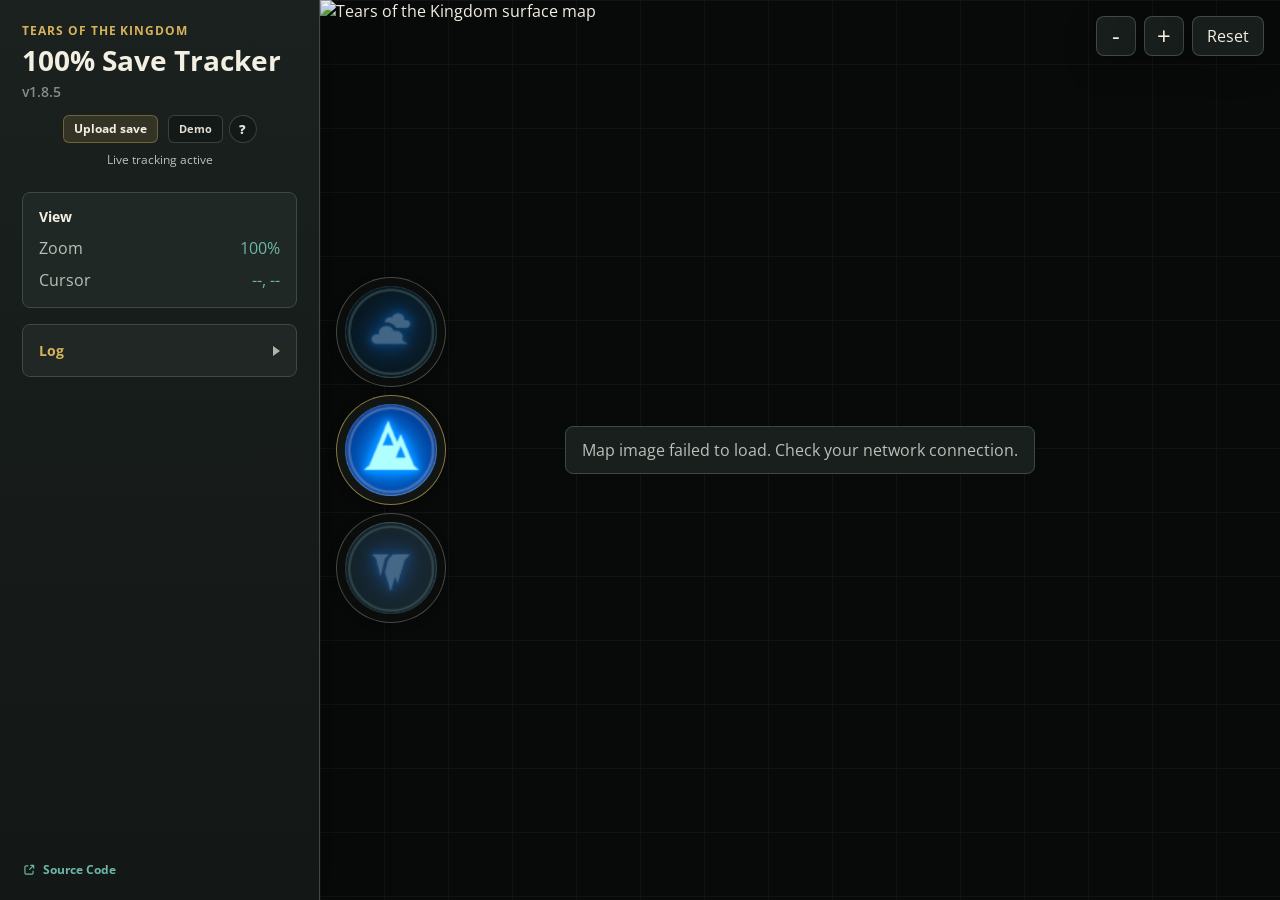
==== commit 654e4c2a: "fix sticky header (1.8.5)" ====
--- a/docs/index.html
+++ b/docs/index.html
@@ -23,7 +23,7 @@
         <div class="brand">
           <p class="eyebrow">Tears of the Kingdom</p>
           <h1>100% Save Tracker</h1>
-          <h2>v1.8.4</h2>
+          <h2>v1.8.5</h2>
           <div class="save-upload">
             <input id="manualSaveInput" type="file" accept=".sav,application/octet-stream">
             <label class="upload-button" for="manualSaveInput">Upload save</label>
--- a/docs/styles.css
+++ b/docs/styles.css
@@ -35,7 +35,7 @@
 }
 
 body.materials-body {
-  --materials-sticky-header-height: 218px;
+  --materials-table-header-top: 260px;
   overflow: auto;
 }
 
@@ -1171,7 +1171,8 @@
   align-items: center;
   justify-content: space-between;
   gap: 12px;
-  margin: 0 0 12px;
+  max-width: 1100px;
+  margin: 0 auto;
 }
 
 .materials-show-all-toggle {
@@ -1207,8 +1208,21 @@
   position: sticky;
   top: 0;
   z-index: 3;
-  padding: 12px 0 14px;
+  margin: -28px -28px 0;
+  padding: 40px 28px 14px;
+  border-bottom: 1px solid rgba(243, 239, 226, 0.08);
   background: var(--bg);
+}
+
+.materials-sticky-top::after {
+  content: "";
+  position: absolute;
+  left: 0;
+  right: 0;
+  bottom: -8px;
+  height: 8px;
+  background: var(--bg);
+  pointer-events: none;
 }
 
 .materials-header {
@@ -1329,7 +1343,7 @@
 
 .materials-table th {
   position: sticky;
-  top: var(--materials-sticky-header-height);
+  top: var(--materials-table-header-top);
   z-index: 2;
   background: var(--panel);
   color: var(--muted);
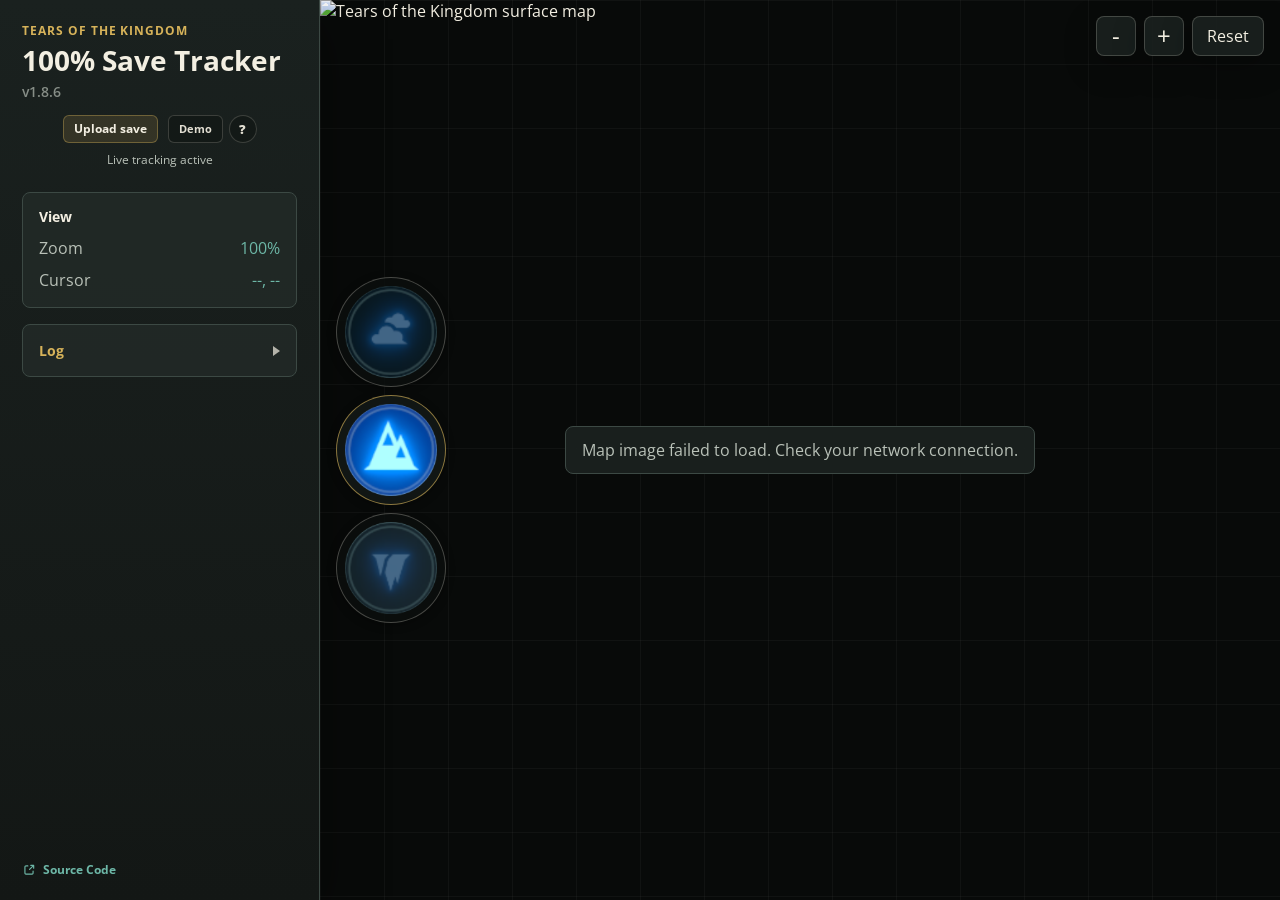
==== commit 9cf832f7: "add corrected armor upgrade mats (1.8.6)" ====
--- a/docs/index.html
+++ b/docs/index.html
@@ -23,7 +23,7 @@
         <div class="brand">
           <p class="eyebrow">Tears of the Kingdom</p>
           <h1>100% Save Tracker</h1>
-          <h2>v1.8.5</h2>
+          <h2>v1.8.6</h2>
           <div class="save-upload">
             <input id="manualSaveInput" type="file" accept=".sav,application/octet-stream">
             <label class="upload-button" for="manualSaveInput">Upload save</label>
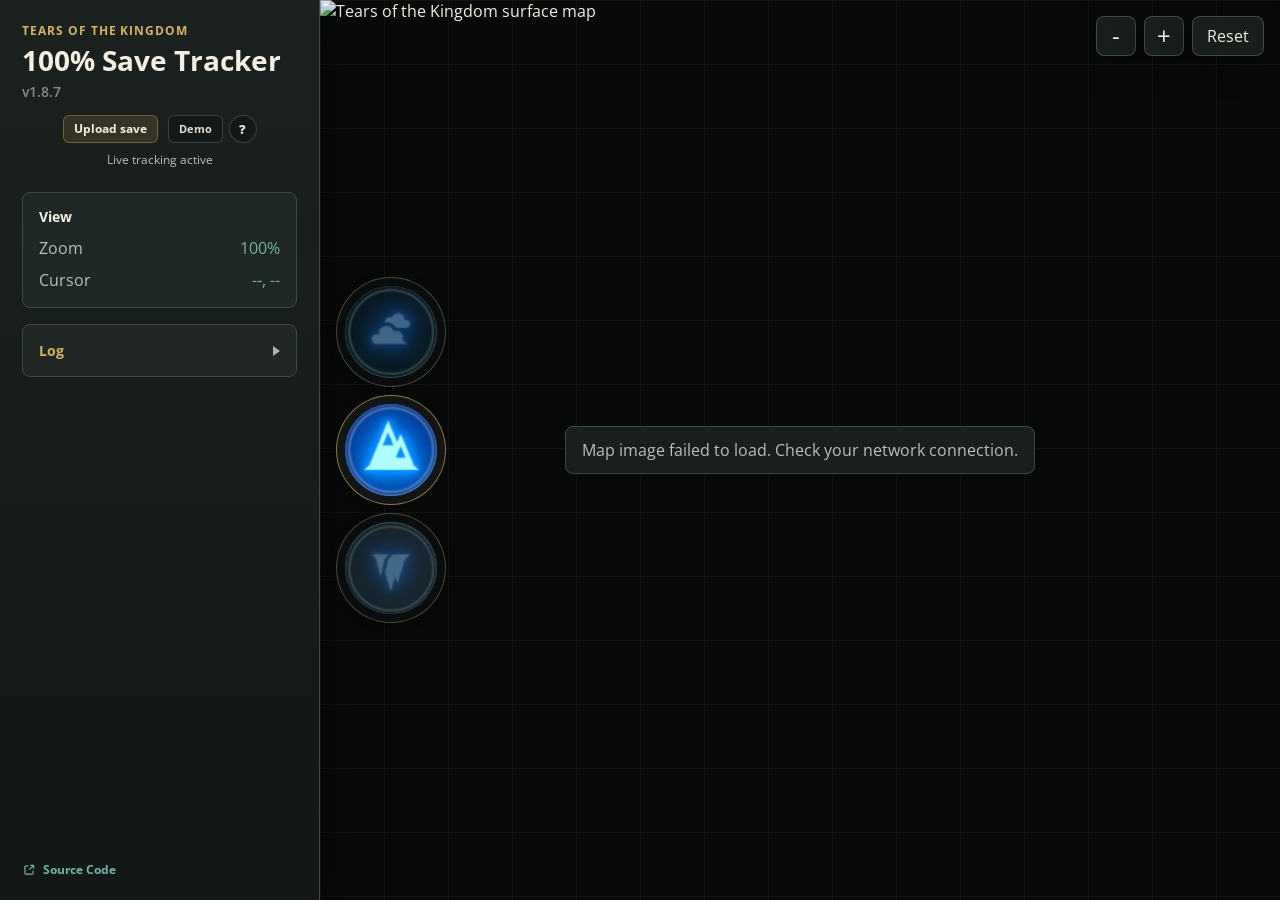
==== commit c7f753ca: "fix bubbulfrogs incorrect source data by using objmap data (1.8.7)" ====
--- a/docs/index.html
+++ b/docs/index.html
@@ -23,7 +23,7 @@
         <div class="brand">
           <p class="eyebrow">Tears of the Kingdom</p>
           <h1>100% Save Tracker</h1>
-          <h2>v1.8.6</h2>
+          <h2>v1.8.7</h2>
           <div class="save-upload">
             <input id="manualSaveInput" type="file" accept=".sav,application/octet-stream">
             <label class="upload-button" for="manualSaveInput">Upload save</label>
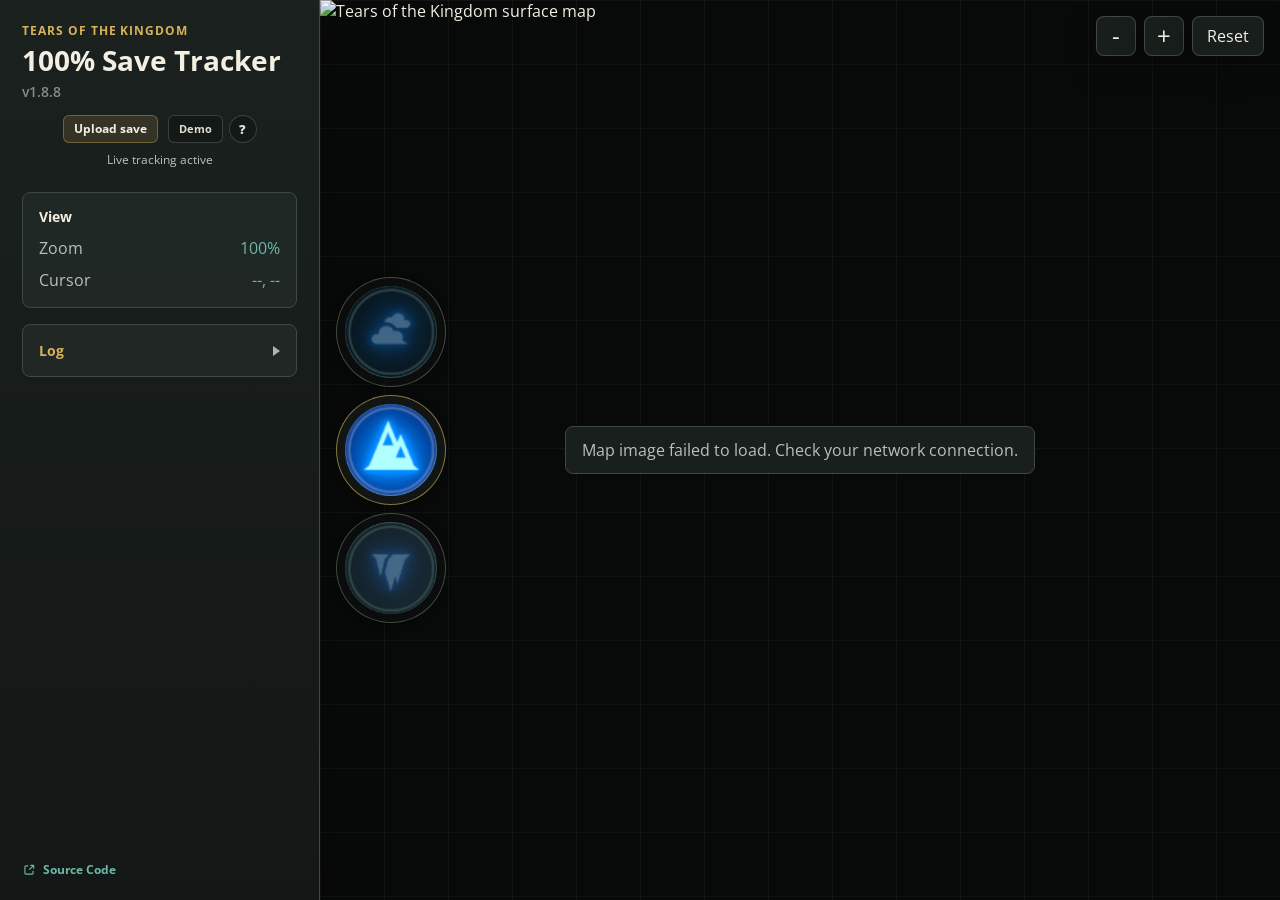
==== commit 1efb2257: "fix zooming when very zoomed out (1.8.8)" ====
--- a/docs/index.html
+++ b/docs/index.html
@@ -23,7 +23,7 @@
         <div class="brand">
           <p class="eyebrow">Tears of the Kingdom</p>
           <h1>100% Save Tracker</h1>
-          <h2>v1.8.7</h2>
+          <h2>v1.8.8</h2>
           <div class="save-upload">
             <input id="manualSaveInput" type="file" accept=".sav,application/octet-stream">
             <label class="upload-button" for="manualSaveInput">Upload save</label>
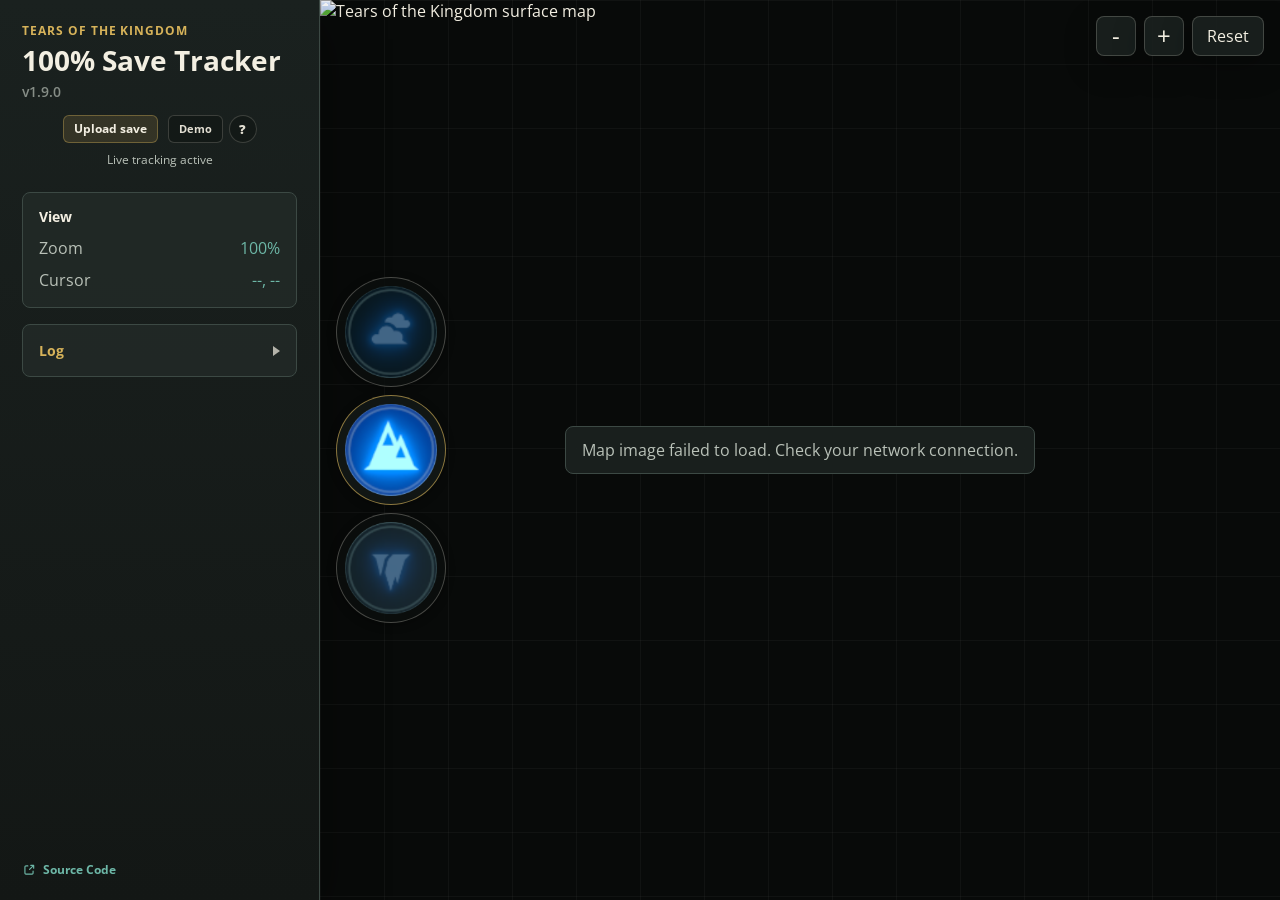
==== commit 5f115269: "1.9.0" ====
--- a/docs/index.html
+++ b/docs/index.html
@@ -23,7 +23,7 @@
         <div class="brand">
           <p class="eyebrow">Tears of the Kingdom</p>
           <h1>100% Save Tracker</h1>
-          <h2>v1.8.8</h2>
+          <h2>v1.9.0</h2>
           <div class="save-upload">
             <input id="manualSaveInput" type="file" accept=".sav,application/octet-stream">
             <label class="upload-button" for="manualSaveInput">Upload save</label>
--- a/docs/styles.css
+++ b/docs/styles.css
@@ -1358,6 +1358,18 @@
 .materials-table .numeric {
   text-align: center;
   font-variant-numeric: tabular-nums;
+}
+
+.recipes-table th:first-child,
+.recipes-table th:nth-child(5),
+.recipes-table td:first-child,
+.recipes-table td:nth-child(5) {
+  text-align: center;
+}
+
+.recipe-id-cell,
+.recipe-status-cell {
+  white-space: nowrap;
 }
 
 .material-data-row {
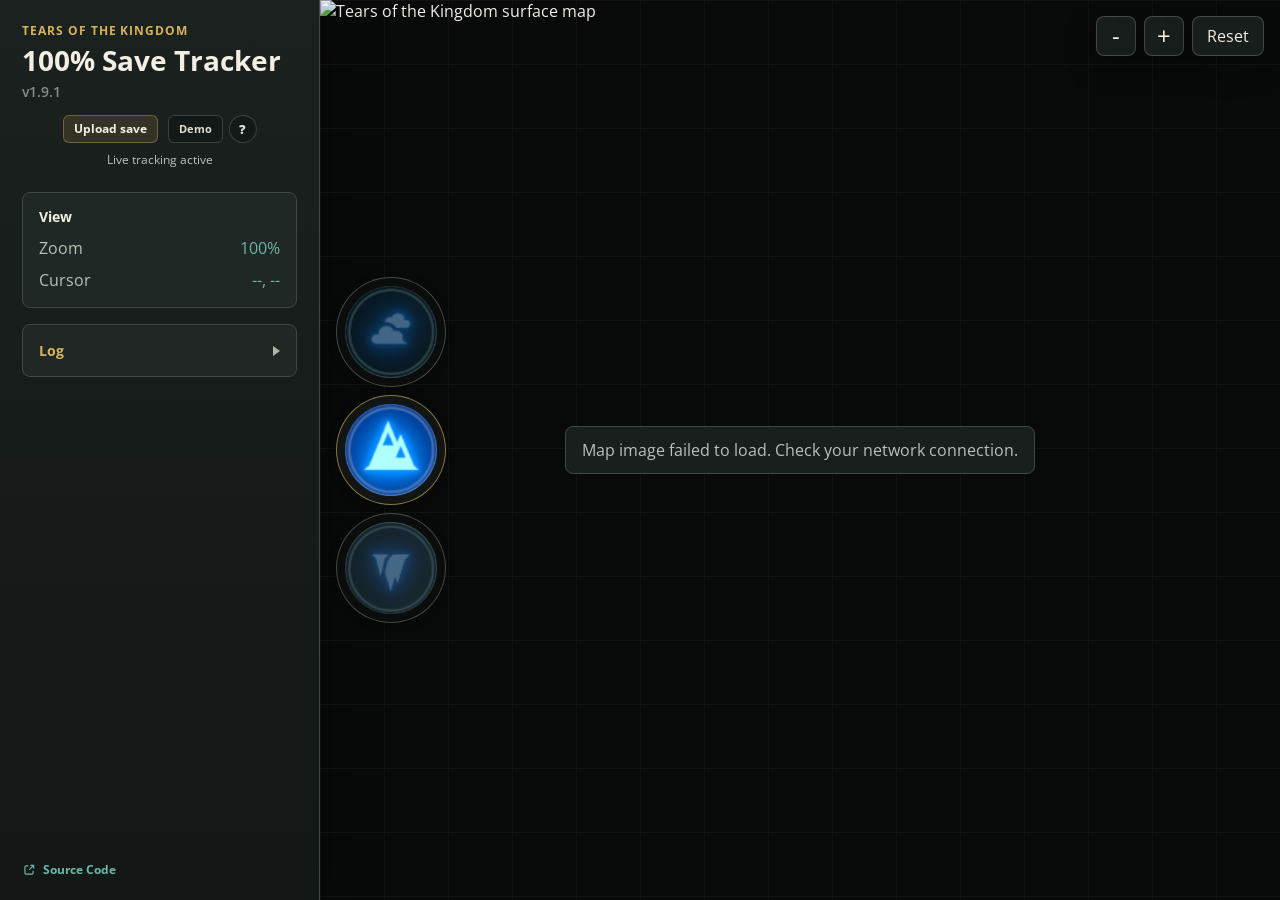
==== commit 32407c06: "slight update recipe page style (1.9.1)" ====
--- a/docs/index.html
+++ b/docs/index.html
@@ -23,7 +23,7 @@
         <div class="brand">
           <p class="eyebrow">Tears of the Kingdom</p>
           <h1>100% Save Tracker</h1>
-          <h2>v1.9.0</h2>
+          <h2>v1.9.1</h2>
           <div class="save-upload">
             <input id="manualSaveInput" type="file" accept=".sav,application/octet-stream">
             <label class="upload-button" for="manualSaveInput">Upload save</label>
--- a/docs/styles.css
+++ b/docs/styles.css
@@ -1360,16 +1360,61 @@
   font-variant-numeric: tabular-nums;
 }
 
+.recipes-table {
+  table-layout: fixed;
+}
+
 .recipes-table th:first-child,
-.recipes-table th:nth-child(5),
+.recipes-table th:nth-child(2),
 .recipes-table td:first-child,
-.recipes-table td:nth-child(5) {
+.recipes-table td:nth-child(2) {
   text-align: center;
 }
 
-.recipe-id-cell,
-.recipe-status-cell {
+.recipes-table th:first-child {
+  width: 42px;
+}
+
+.recipes-table th:nth-child(2) {
+  width: 54px;
+}
+
+.recipes-table th:nth-child(3) {
+  width: 150px;
+}
+
+.recipes-table th:nth-child(n + 4):nth-child(-n + 8) {
+  width: 165px;
+}
+
+.recipe-id-cell {
   white-space: nowrap;
+}
+
+.recipe-check-cell input {
+  width: 16px;
+  height: 16px;
+  accent-color: var(--accent);
+}
+
+.recipe-scroll-text {
+  max-height: 4.1em;
+  overflow: visible;
+  line-height: 1.25;
+  scrollbar-width: thin;
+}
+
+.recipe-scroll-overflow {
+  overflow: auto;
+}
+
+.recipe-name-cell .recipe-scroll-text {
+  color: var(--text);
+  font-weight: 700;
+}
+
+.recipe-ingredient-cell {
+  vertical-align: top;
 }
 
 .material-data-row {
@@ -1504,6 +1549,11 @@
   font-weight: 700;
 }
 
+.recipes-table .material-short-row td:last-child {
+  color: inherit;
+  font-weight: inherit;
+}
+
 .materials-table .material-done-row {
   background: rgba(112, 205, 143, 0.11);
 }
@@ -1511,6 +1561,11 @@
 .materials-table .material-done-row td:last-child {
   color: #9ce0a9;
   font-weight: 700;
+}
+
+.recipes-table .material-done-row td:last-child {
+  color: inherit;
+  font-weight: inherit;
 }
 
 .materials-empty-cell {
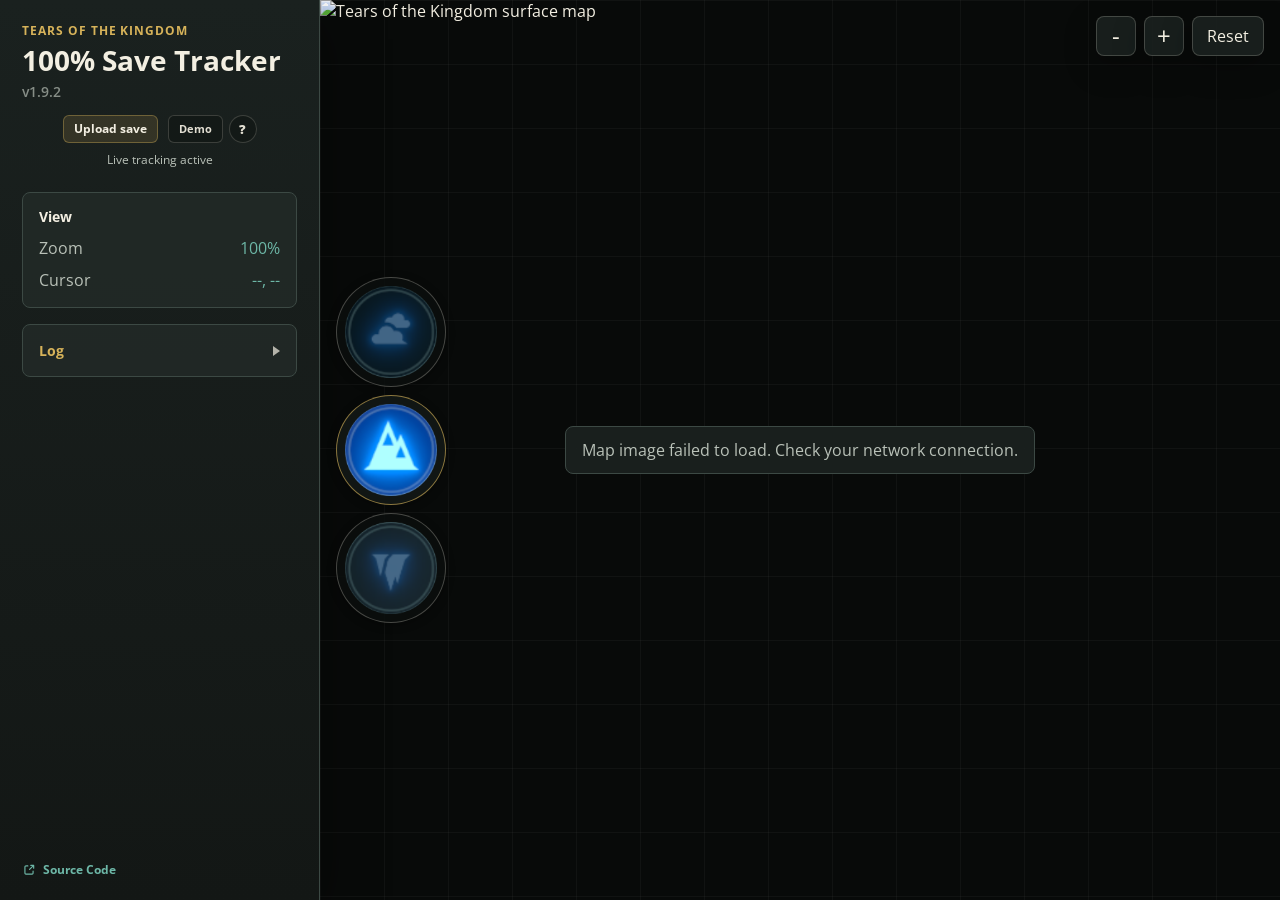
==== commit 4e9ab471: "add many saves (1.9.2)" ====
--- a/docs/index.html
+++ b/docs/index.html
@@ -23,7 +23,7 @@
         <div class="brand">
           <p class="eyebrow">Tears of the Kingdom</p>
           <h1>100% Save Tracker</h1>
-          <h2>v1.9.1</h2>
+          <h2>v1.9.2</h2>
           <div class="save-upload">
             <input id="manualSaveInput" type="file" accept=".sav,application/octet-stream">
             <label class="upload-button" for="manualSaveInput">Upload save</label>
@@ -387,6 +387,24 @@
             <div class="demo-more-list">
               <div class="demo-save-row">
                 <label class="demo-save-row-button">
+                  <input type="radio" name="demoSave" value="my-true-100" data-src="assets/my-true-100.sav" data-filename="my-true-100.sav" data-label="my-true-100 Save">
+                  <span class="demo-row-title">my-true-100.sav</span>
+                  <span class="demo-row-meta">Me - May 16 2026</span>
+                  <span class="demo-row-description">True 100% completion. Everything tracked is obtained (other than paying money for amiibos). No hacks/cheats were used.</span>
+                </label>
+              </div>
+
+              <div class="demo-save-row">
+                <label class="demo-save-row-button">
+                  <input type="radio" name="demoSave" value="my-99" data-src="assets/my99.sav" data-filename="my99.sav" data-label="my-99 Save">
+                  <span class="demo-row-title">my-99.sav</span>
+                  <span class="demo-row-meta">Me - May 10 2026</span>
+                  <span class="demo-row-description">Missing the last few things for a true 100%</span>
+                </label>
+              </div>
+
+              <div class="demo-save-row">
+                <label class="demo-save-row-button">
                   <input type="radio" name="demoSave" value="100-1" data-src="assets/100-1.sav" data-filename="100-1.sav" data-label="100-1 Save">
                   <span class="demo-row-title">100-1.sav</span>
                   <span class="demo-row-meta">ShadowOne333 - Jun 27 2023</span>
